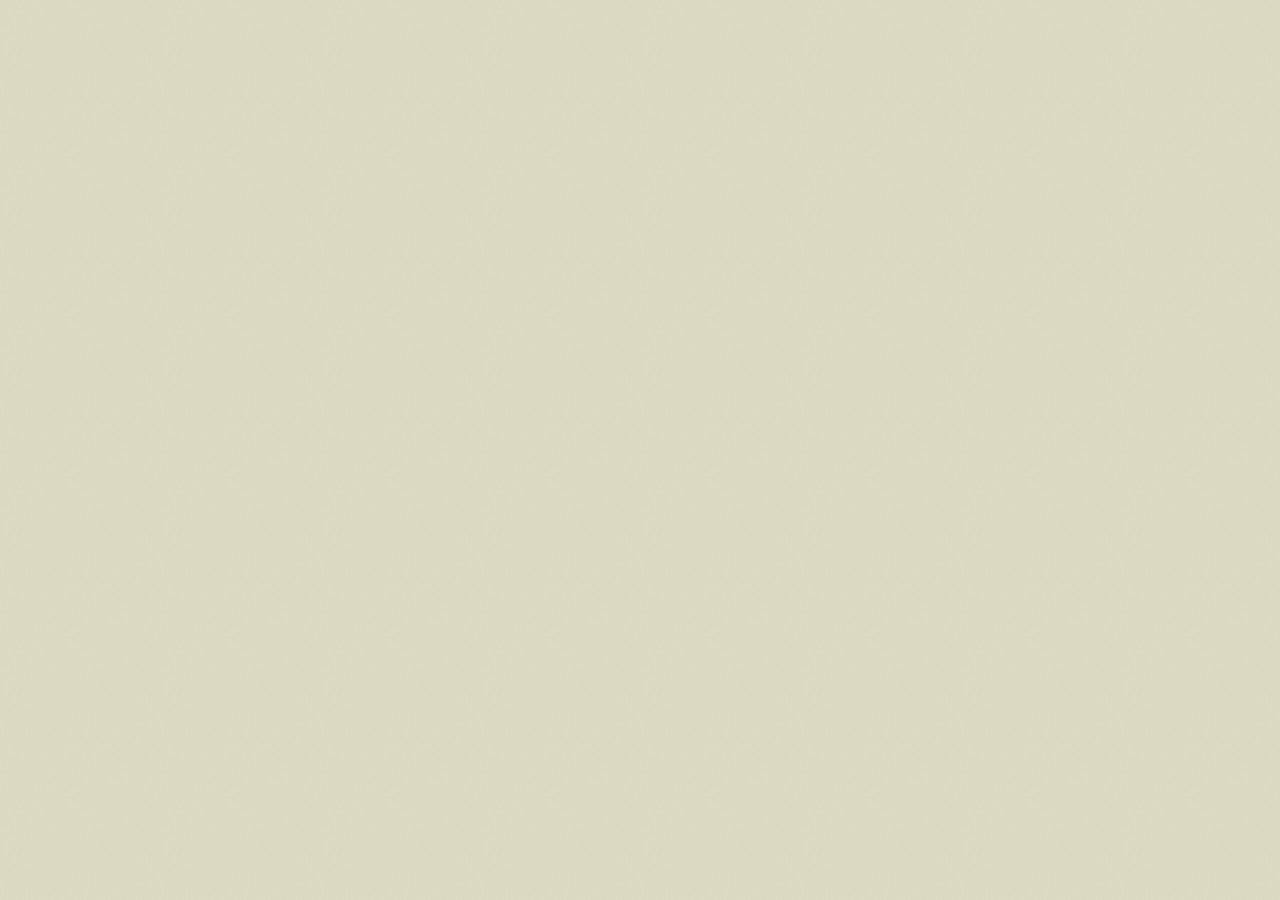
==== docs/index.html @ 81466b73 "Add interactive climate docs and visuals Add a complete docs site for an interactive “Degrees of Con" ====
<!DOCTYPE html>
<html lang="en">
<head>
  <meta charset="UTF-8" />
  <meta name="viewport" content="width=device-width, initial-scale=1" />
  <title>Degrees of Consequence — A climate adventure</title>

  <link rel="preconnect" href="https://fonts.googleapis.com">
  <link rel="preconnect" href="https://fonts.gstatic.com" crossorigin>
  <link href="https://fonts.googleapis.com/css2?family=Instrument+Serif:ital@0;1&family=Hanken+Grotesk:wght@300;400;500;600;700&family=JetBrains+Mono:wght@400;500&display=swap" rel="stylesheet">

  <link rel="stylesheet" href="styles.css" />

  <script src="https://unpkg.com/react@18.3.1/umd/react.development.js" integrity="sha384-hD6/rw4ppMLGNu3tX5cjIb+uRZ7UkRJ6BPkLpg4hAu/6onKUg4lLsHAs9EBPT82L" crossorigin="anonymous"></script>
  <script src="https://unpkg.com/react-dom@18.3.1/umd/react-dom.development.js" integrity="sha384-u6aeetuaXnQ38mYT8rp6sbXaQe3NL9t+IBXmnYxwkUI2Hw4bsp2Wvmx4yRQF1uAm" crossorigin="anonymous"></script>
  <script src="https://unpkg.com/@babel/standalone@7.29.0/babel.min.js" integrity="sha384-m08KidiNqLdpJqLq95G/LEi8Qvjl/xUYll3QILypMoQ65QorJ9Lvtp2RXYGBFj1y" crossorigin="anonymous"></script>
  <script src="https://cdn.jsdelivr.net/npm/d3@7.9.0/dist/d3.min.js"></script>
  <script src="https://cdn.jsdelivr.net/npm/topojson-client@3.1.0/dist/topojson-client.min.js"></script>
</head>
<body>
  <div id="root"></div>
  <script type="text/babel" src="bundle.jsx"></script>
</body>
</html>
---- docs/styles.css ----
/* === Degrees of Consequence — stylesheet === */

@font-face {
  font-family: 'Cooper Md BT';
  src: url('fonts/CooperMdBT.ttf') format('truetype');
  font-weight: 400 700;
  font-style: normal;
  font-display: swap;
}

:root {
  --bg: #DDDBC4;          /* warm tan */
  --bg-2: #D4D2BB;        /* slightly darker tan */
  --ink: #2A3324;         /* deep forest */
  --ink-soft: #3F4A37;
  --cream: #ECE6CE;       /* warm cream */
  --sage: #82A78A;        /* light sage green */
  --forest: #4E7558;      /* mid forest green */
  --forest-deep: #2E4A35;
  --rust: #B4633A;        /* warm rust accent for warning */
  --shadow: 0 1px 0 rgba(42,51,36,0.08), 0 12px 32px -16px rgba(42,51,36,0.25);

  --serif: 'Cooper Md BT', 'Instrument Serif', 'Rasputin', Georgia, serif;
  --sans:  'Hanken Grotesk', 'Aileron', system-ui, sans-serif;
  --mono:  'JetBrains Mono', ui-monospace, monospace;
}

*, *::before, *::after { box-sizing: border-box; }

html, body {
  margin: 0;
  padding: 0;
  background: var(--bg);
  color: var(--ink);
  font-family: var(--sans);
  font-size: 17px;
  line-height: 1.55;
  -webkit-font-smoothing: antialiased;
  text-rendering: optimizeLegibility;
}

/* Subtle paper grain — barely there */
body::before {
  content: '';
  position: fixed;
  inset: 0;
  pointer-events: none;
  z-index: 100;
  opacity: 0.35;
  mix-blend-mode: multiply;
  background-image: url("data:image/svg+xml;utf8,<svg xmlns='http://www.w3.org/2000/svg' width='160' height='160'><filter id='n'><feTurbulence type='fractalNoise' baseFrequency='1.2' numOctaves='2' stitchTiles='stitch'/><feColorMatrix values='0 0 0 0 0.17 0 0 0 0 0.2 0 0 0 0 0.14 0 0 0 0.07 0'/></filter><rect width='100%' height='100%' filter='url(%23n)'/></svg>");
}

h1, h2, h3 {
  font-family: var(--serif);
  font-weight: 400;
  letter-spacing: -0.01em;
  color: var(--ink);
  margin: 0;
  line-height: 1.02;
  text-wrap: balance;
}

p { margin: 0 0 1em; text-wrap: pretty; }

a { color: var(--forest-deep); }

.mono {
  font-family: var(--mono);
  font-size: 0.78em;
  letter-spacing: 0.02em;
  text-transform: uppercase;
}

.eyebrow {
  font-family: var(--mono);
  font-size: 12px;
  letter-spacing: 0.18em;
  text-transform: uppercase;
  color: var(--forest-deep);
  display: inline-flex;
  align-items: center;
  gap: 10px;
}
.eyebrow::before {
  content: '';
  width: 28px; height: 1px;
  background: currentColor;
  display: inline-block;
}

/* === Top chrome === */
.topbar {
  position: fixed;
  top: 0; left: 0; right: 0;
  z-index: 50;
  display: flex;
  align-items: center;
  justify-content: space-between;
  padding: 18px 28px;
  font-family: var(--mono);
  font-size: 11px;
  letter-spacing: 0.16em;
  text-transform: uppercase;
  color: var(--ink-soft);
  pointer-events: none;
}
.topbar > * { pointer-events: auto; }
.topbar .brand { display: flex; align-items: center; gap: 10px; white-space: nowrap; }
.topbar .brand::before {
  content: '';
  width: 10px; height: 10px;
  border-radius: 50%;
  background: var(--forest);
  box-shadow: 0 0 0 3px var(--bg), 0 0 0 4px var(--forest);
}
.topbar .progress {
  flex: 0 0 200px;
  height: 1px;
  background: rgba(42,51,36,0.15);
  position: relative;
  margin: 0 18px;
}
.topbar .right { display: flex; align-items: center; gap: 0; }
.topbar .progress > i {
  position: absolute; left: 0; top: -1px; bottom: -1px;
  background: var(--ink);
  width: 0%;
  transition: width 200ms ease-out;
}
.topbar .chapter {
  white-space: nowrap;
}
.topbar-writeup {
  font-family: var(--mono);
  font-size: 10px;
  letter-spacing: 0.16em;
  text-transform: uppercase;
  color: var(--ink-soft);
  text-decoration: none;
  border: 1px solid rgba(42,51,36,0.25);
  border-radius: 4px;
  padding: 5px 10px;
  transition: color 160ms ease, border-color 160ms ease;
  white-space: nowrap;
}
.topbar-writeup:hover {
  color: var(--ink);
  border-color: rgba(42,51,36,0.6);
}

/* === Section scaffolding === */
section {
  position: relative;
  padding: 12vh 6vw;
  max-width: 100%;
}
.wrap {
  max-width: 1180px;
  margin: 0 auto;
}
.wrap--narrow {
  max-width: 720px;
  margin: 0 auto;
}

/* === Hero === */
.hero {
  height: 100vh;
  display: grid;
  grid-template-columns: 1.1fr 0.9fr;
  gap: 60px;
  padding: 0 6vw;
  align-items: center;
  position: relative;
  overflow: hidden;
  box-sizing: border-box;
}
.hero .left {
  padding-top: 14vh;
}
.hero h1 {
  font-size: clamp(56px, 7.6vw, 124px);
  line-height: 0.96;
  letter-spacing: -0.02em;
  margin-bottom: 36px;
}
.hero h1 .acc { color: var(--forest); display: inline-block; }
.hero .lede {
  font-size: 20px;
  line-height: 1.5;
  max-width: 480px;
  color: var(--ink-soft);
  margin-bottom: 40px;
}
.hero .meta {
  display: flex;
  gap: 40px;
  flex-wrap: wrap;
  font-family: var(--mono);
  font-size: 11px;
  letter-spacing: 0.16em;
  text-transform: uppercase;
  color: var(--ink-soft);
}
.hero .meta div span {
  display: block;
  color: var(--ink);
  margin-top: 6px;
  letter-spacing: 0.04em;
}
.hero .right {
  position: relative;
  height: 100vh;
  display: flex;
  align-items: center;
  justify-content: center;
}

.scroll-hint {
  position: absolute;
  left: 6vw; bottom: 32px;
  font-family: var(--mono);
  font-size: 11px;
  letter-spacing: 0.18em;
  text-transform: uppercase;
  color: var(--ink-soft);
  display: flex;
  align-items: center;
  gap: 14px;
}
.scroll-hint .bar {
  width: 1px; height: 38px;
  background: linear-gradient(to bottom, var(--ink) 0%, var(--ink) 50%, transparent 50%);
  background-size: 1px 8px;
  animation: scroll-bar 1.6s ease-in-out infinite;
}
@keyframes scroll-bar {
  0%   { background-position: 0 -16px; opacity: 0; }
  20%  { opacity: 1; }
  100% { background-position: 0 38px; opacity: 0; }
}

/* Hand-drawn arrow accents */
.deco-arrow {
  position: absolute;
  pointer-events: none;
  color: var(--ink);
}

/* === Halftone globe === */
.halftone-globe {
  width: 100%;
  max-width: 560px;
  aspect-ratio: 1;
  position: relative;
}
.halftone-globe svg { width: 100%; height: 100%; display: block; }

/* === Narrative blocks === */
.intro-block {
  padding: 16vh 6vw 12vh;
}
.intro-block h2 {
  font-size: clamp(40px, 5.4vw, 78px);
  margin-bottom: 32px;
  max-width: 18ch;
}
.intro-block .lede {
  font-size: 22px;
  line-height: 1.5;
  max-width: 56ch;
  color: var(--ink-soft);
}

.two-col {
  display: grid;
  grid-template-columns: 1fr 1fr;
  gap: 80px;
  align-items: start;
}
.two-col p { font-size: 17px; line-height: 1.65; color: var(--ink-soft); }
.two-col p strong { color: var(--ink); font-weight: 600; }

/* === SSP scenario chips === */
.scenarios {
  display: grid;
  grid-template-columns: repeat(3, 1fr);
  gap: 18px;
  margin-top: 64px;
}
.scenario {
  background: var(--cream);
  border: 1px solid rgba(42,51,36,0.12);
  border-radius: 14px;
  padding: 22px 22px 24px;
  position: relative;
}
.scenario.low    { --hue: var(--sage); }
.scenario.mid    { --hue: #C49B5E; }
.scenario.high   { --hue: var(--rust); }
.scenario::before {
  content: '';
  position: absolute;
  top: 22px; right: 22px;
  width: 12px; height: 12px;
  border-radius: 50%;
  background: var(--hue);
  box-shadow: 0 0 0 3px rgba(0,0,0,0.04);
}
.scenario .code {
  font-family: var(--mono);
  font-size: 11px;
  letter-spacing: 0.18em;
  text-transform: uppercase;
  color: var(--ink-soft);
}
.scenario h3 {
  font-size: 30px;
  margin: 8px 0 12px;
}
.scenario p {
  font-size: 14px;
  color: var(--ink-soft);
  line-height: 1.55;
  margin: 0;
}
.scenario .delta {
  margin-top: 16px;
  font-family: var(--mono);
  font-size: 12px;
  letter-spacing: 0.06em;
  color: var(--ink);
  display: flex;
  align-items: baseline;
  gap: 6px;
}
.scenario .delta b { font-size: 22px; font-weight: 600; }

/* === Choice / knob section === */
.choice {
  padding: 16vh 6vw 16vh;
  background: var(--bg-2);
  position: relative;
}
.choice .header {
  display: flex;
  justify-content: space-between;
  align-items: end;
  margin-bottom: 56px;
  flex-wrap: wrap;
  gap: 24px;
}
.choice h2 {
  font-size: clamp(48px, 6vw, 92px);
  max-width: 14ch;
}

.persona-row {
  display: grid;
  grid-template-columns: repeat(4, 1fr);
  gap: 14px;
  margin-bottom: 64px;
}
.persona {
  background: var(--cream);
  border: 1px solid rgba(42,51,36,0.14);
  border-radius: 14px;
  padding: 18px 18px 20px;
  cursor: pointer;
  transition: transform 160ms ease, border-color 160ms ease, background 160ms ease;
  text-align: left;
  font: inherit;
  color: inherit;
  display: flex;
  flex-direction: column;
  gap: 8px;
  position: relative;
}
.persona:hover { transform: translateY(-2px); border-color: var(--forest); }
.persona[aria-pressed="true"] {
  background: var(--ink);
  color: var(--cream);
  border-color: var(--ink);
}
.persona[aria-pressed="true"] .persona-label { color: var(--sage); }
.persona-icon {
  width: 36px; height: 36px;
  display: flex; align-items: center; justify-content: center;
  color: currentColor;
}
.persona-name {
  font-family: var(--serif);
  font-size: 22px;
  line-height: 1;
}
.persona-label {
  font-family: var(--mono);
  font-size: 10px;
  letter-spacing: 0.14em;
  text-transform: uppercase;
  color: var(--ink-soft);
}
.persona-tag {
  margin-top: 4px;
  font-size: 13px;
  line-height: 1.4;
  opacity: 0.8;
}

.knob-grid {
  display: grid;
  grid-template-columns: 1.1fr 0.9fr;
  gap: 56px;
  align-items: stretch;
}
.knobs {
  display: grid;
  grid-template-columns: repeat(3, 1fr);
  gap: 28px 18px;
}
.knob {
  display: flex;
  flex-direction: column;
  align-items: center;
  gap: 10px;
  user-select: none;
}
.knob-dial {
  width: 130px; height: 130px;
  position: relative;
  cursor: ns-resize;
  touch-action: none;
}
.knob-dial svg { width: 100%; height: 100%; display: block; }
.knob-label {
  font-family: var(--mono);
  font-size: 10px;
  letter-spacing: 0.14em;
  text-transform: uppercase;
  color: var(--ink-soft);
  text-align: center;
  max-width: 14ch;
}
.knob-value {
  font-family: var(--mono);
  font-size: 11px;
  color: var(--ink);
  letter-spacing: 0.06em;
}

.reveal-panel {
  background: var(--ink);
  color: var(--cream);
  border-radius: 18px;
  padding: 32px;
  display: flex;
  flex-direction: column;
  justify-content: space-between;
  gap: 20px;
  min-height: 460px;
  position: relative;
  overflow: hidden;
}
.reveal-panel .eyebrow { color: var(--sage); }
.reveal-panel .eyebrow::before { background: var(--sage); }
.reveal-panel h3 {
  font-size: 44px;
  color: var(--cream);
  line-height: 0.98;
  margin-top: 8px;
}
.reveal-panel .code {
  font-family: var(--mono);
  font-size: 11px;
  letter-spacing: 0.16em;
  color: var(--sage);
  text-transform: uppercase;
}
.reveal-panel .big {
  font-family: var(--serif);
  font-size: 96px;
  line-height: 1;
  color: var(--cream);
}
.reveal-panel .big .unit { font-size: 32px; vertical-align: top; margin-left: 4px; color: var(--sage); }
.reveal-panel .footnote {
  font-size: 13px;
  line-height: 1.5;
  color: rgba(236,230,206,0.7);
  max-width: 38ch;
}
.reveal-panel .submit {
  margin-top: 8px;
  background: var(--sage);
  color: var(--ink);
  border: none;
  border-radius: 999px;
  padding: 16px 28px;
  font-family: var(--mono);
  font-size: 12px;
  letter-spacing: 0.18em;
  text-transform: uppercase;
  cursor: pointer;
  align-self: flex-start;
  display: inline-flex;
  align-items: center;
  gap: 12px;
  transition: background 160ms ease, transform 160ms ease;
}
.reveal-panel .submit:hover { background: var(--cream); transform: translateX(2px); }
.reveal-panel .submit svg { width: 16px; height: 16px; }

/* Decorative halftone in reveal panel */
.reveal-panel .dots-bg {
  position: absolute;
  bottom: -80px; right: -80px;
  width: 320px; height: 320px;
  opacity: 0.18;
  pointer-events: none;
}

/* === Timeline / sticky scroll === */
.timeline-wrap {
  background: var(--ink);
  color: var(--cream);
  position: relative;
}
.timeline-wrap .scroller {
  position: relative;
  padding: 0;
}
.timeline-sticky {
  position: sticky;
  top: 0;
  height: 100vh;
  display: grid;
  grid-template-columns: 1fr 1.3fr;
  align-items: stretch;
}
.timeline-narrative-col {
  padding: 0 4vw;
  position: relative;
}
.timeline-narrative-col .pin {
  position: sticky;
  top: 0;
  height: 100vh;
  display: flex;
  flex-direction: column;
  justify-content: center;
  padding: 80px 0;
}
.timeline-narrative-col .year-readout {
  font-family: var(--serif);
  font-size: 140px;
  line-height: 1;
  color: var(--sage);
  letter-spacing: -0.02em;
}
.timeline-narrative-col .year-label {
  font-family: var(--mono);
  font-size: 11px;
  letter-spacing: 0.18em;
  text-transform: uppercase;
  color: rgba(236,230,206,0.6);
  margin-bottom: 12px;
}
.timeline-narrative-col h3 {
  color: var(--cream);
  font-size: 36px;
  margin: 20px 0 16px;
  max-width: 16ch;
}
.timeline-narrative-col p {
  color: rgba(236,230,206,0.75);
  font-size: 16px;
  line-height: 1.55;
  max-width: 38ch;
}

.timeline-chart-col {
  padding: 80px 4vw 80px 0;
  display: flex;
  flex-direction: column;
  justify-content: center;
}

.metric-tabs {
  display: flex;
  gap: 8px;
  font-family: var(--mono);
  font-size: 10px;
  letter-spacing: 0.14em;
  text-transform: uppercase;
  margin-bottom: 24px;
}
.metric-tabs .tab {
  padding: 8px 14px;
  border-radius: 999px;
  border: 1px solid rgba(236,230,206,0.18);
  color: rgba(236,230,206,0.65);
  cursor: pointer;
  background: transparent;
  transition: all 160ms ease;
}
.metric-tabs .tab.active {
  background: var(--cream);
  color: var(--ink);
  border-color: var(--cream);
}

.chart {
  background: rgba(236,230,206,0.04);
  border: 1px solid rgba(236,230,206,0.12);
  border-radius: 14px;
  padding: 24px 22px;
  position: relative;
}
.chart svg { display: block; width: 100%; height: auto; }
.chart .legend {
  display: flex;
  gap: 18px;
  margin-top: 14px;
  font-family: var(--mono);
  font-size: 10px;
  letter-spacing: 0.12em;
  text-transform: uppercase;
  color: rgba(236,230,206,0.65);
  flex-wrap: wrap;
}
.chart .legend .item { display: flex; align-items: center; gap: 8px; }
.chart .legend .dot {
  width: 10px; height: 10px;
  border-radius: 50%;
  display: inline-block;
}

.chart .title {
  font-family: var(--mono);
  font-size: 11px;
  letter-spacing: 0.14em;
  text-transform: uppercase;
  color: rgba(236,230,206,0.6);
  margin-bottom: 4px;
}
.chart .big-val {
  font-family: var(--serif);
  font-size: 48px;
  line-height: 1;
  color: var(--cream);
  margin-bottom: 18px;
}
.chart .big-val .unit { font-size: 18px; color: var(--sage); margin-left: 6px; }

.scroll-frames {
  /* The frames that drive the scroll progression */
}
.frame {
  min-height: 100vh;
}

/* === Comparison === */
.compare {
  padding: 18vh 6vw;
}
.compare h2 {
  font-size: clamp(48px, 6vw, 92px);
  margin-bottom: 16px;
}
.compare .sub {
  font-size: 18px;
  color: var(--ink-soft);
  max-width: 60ch;
  margin-bottom: 64px;
}
.compare-grid {
  display: grid;
  grid-template-columns: repeat(3, 1fr);
  gap: 18px;
}
.compare-card {
  background: var(--cream);
  border: 1px solid rgba(42,51,36,0.14);
  border-radius: 18px;
  padding: 28px 26px 28px;
  position: relative;
  overflow: hidden;
  display: flex;
  flex-direction: column;
}
.compare-card.your {
  background: var(--ink);
  color: var(--cream);
}
.compare-card.your .row .lbl,
.compare-card.your .head .code {
  color: rgba(236,230,206,0.65);
}
.compare-card.your h3 { color: var(--cream); }
.compare-card .head {
  display: flex;
  justify-content: space-between;
  align-items: center;
  margin-bottom: 22px;
}
.compare-card .swatch {
  width: 12px; height: 12px;
  border-radius: 50%;
}
.compare-card .code {
  font-family: var(--mono);
  font-size: 11px;
  letter-spacing: 0.18em;
  text-transform: uppercase;
  color: var(--ink-soft);
}
.compare-card h3 {
  font-size: 30px;
  margin: 0 0 6px;
  line-height: 1;
}
.compare-card .tag {
  font-family: var(--mono);
  font-size: 11px;
  letter-spacing: 0.12em;
  color: var(--forest-deep);
  margin-bottom: 20px;
}
.compare-card.your .tag { color: var(--sage); }
.compare-card .rows { display: flex; flex-direction: column; gap: 14px; margin-top: auto; padding-top: 20px; border-top: 1px solid currentColor; }
.compare-card .row { display: flex; justify-content: space-between; align-items: baseline; gap: 12px; }
.compare-card .row .lbl {
  font-family: var(--mono);
  font-size: 10px;
  letter-spacing: 0.14em;
  text-transform: uppercase;
  color: var(--ink-soft);
}
.compare-card .row .val {
  font-family: var(--serif);
  font-size: 26px;
  line-height: 1;
}
.compare-card .row .val .unit {
  font-size: 12px;
  font-family: var(--mono);
  margin-left: 3px;
  opacity: 0.7;
}
.compare-card .bar {
  height: 4px;
  border-radius: 2px;
  background: currentColor;
  opacity: 0.18;
  margin-bottom: 4px;
  position: relative;
  overflow: hidden;
}
.compare-card .bar i {
  position: absolute; inset: 0;
  background: currentColor;
  opacity: 1;
  transform-origin: left;
}

/* === Comparison v2 (elaborate dashboard) === */
.compare-v2 {
  padding: 18vh 6vw 8vh;
  background: var(--bg);
}
.compare-header {
  display: grid;
  grid-template-columns: 1fr 1fr;
  gap: 60px;
  align-items: end;
  margin-bottom: 56px;
}
.compare-header h2 {
  font-size: clamp(48px, 6vw, 88px);
  max-width: 16ch;
  margin-bottom: 20px;
}
.compare-header .sub {
  font-size: 18px;
  color: var(--ink-soft);
  max-width: 52ch;
}
.compare-header .sub strong { color: var(--ink); }

.pathway-tabs {
  display: flex;
  flex-direction: column;
  gap: 12px;
  align-items: stretch;
}
.pathway-tab-group {
  display: grid;
  grid-template-columns: 1fr 1fr;
  gap: 10px;
}
.pathway-tab {
  display: flex;
  align-items: center;
  gap: 12px;
  background: var(--cream);
  border: 1px solid rgba(42,51,36,0.14);
  border-radius: 14px;
  padding: 14px 16px;
  font: inherit;
  color: inherit;
  cursor: pointer;
  text-align: left;
  transition: all 160ms ease;
}
.pathway-tab.user { background: var(--ink); color: var(--cream); border-color: var(--ink); cursor: default; }
.pathway-tab.user .t-code { color: var(--sage); }
.pathway-tab:hover:not(.user) { transform: translateY(-2px); border-color: var(--forest); }
.pathway-tab.active {
  background: var(--ink);
  color: var(--cream);
  border-color: var(--ink);
}
.pathway-tab.active .t-code { color: var(--sage); }
.pathway-tab .t-swatch {
  width: 16px; height: 16px;
  border-radius: 50%;
  flex-shrink: 0;
}
.pathway-tab .t-name {
  font-family: var(--serif);
  font-size: 16px;
  line-height: 1;
}
.pathway-tab .t-code {
  font-family: var(--mono);
  font-size: 9px;
  letter-spacing: 0.18em;
  text-transform: uppercase;
  color: var(--ink-soft);
  margin-top: 4px;
}
.t-versus {
  font-family: var(--mono);
  font-size: 10px;
  letter-spacing: 0.3em;
  color: var(--ink-soft);
  text-align: center;
}

.dashboard {
  background: var(--cream);
  border: 1px solid rgba(42,51,36,0.14);
  border-radius: 22px;
  padding: 36px;
  display: flex;
  flex-direction: column;
  gap: 24px;
  position: relative;
}

.dash-line {
  background: var(--bg-2);
  border: 1px solid rgba(42,51,36,0.1);
  border-radius: 14px;
  padding: 22px 24px 14px;
  position: relative;
}
.year-pill {
  position: absolute;
  top: 18px; left: 22px;
  background: var(--ink);
  color: var(--cream);
  font-family: var(--mono);
  font-size: 11px;
  letter-spacing: 0.18em;
  padding: 8px 14px;
  border-radius: 8px;
  z-index: 2;
}

.dash-grid {
  display: grid;
  grid-template-columns: 2fr 1fr;
  gap: 16px;
}

.dash-card {
  background: var(--bg-2);
  border: 1px solid rgba(42,51,36,0.1);
  border-radius: 14px;
  padding: 22px 22px 24px;
}
.card-title {
  font-family: var(--mono);
  font-size: 10px;
  letter-spacing: 0.18em;
  text-transform: uppercase;
  color: var(--ink-soft);
  margin-bottom: 18px;
  display: flex;
  align-items: center;
  gap: 10px;
}
.card-title::before {
  content: '';
  width: 6px; height: 6px;
  border-radius: 50%;
  background: var(--forest);
}

/* Impact tiles */
.impact-grid {
  display: grid;
  grid-template-columns: repeat(3, 1fr);
  gap: 10px;
}
.impact-tile {
  background: var(--cream);
  border: 1px solid rgba(42,51,36,0.12);
  border-radius: 10px;
  padding: 12px 12px 12px;
  display: flex;
  flex-direction: column;
  gap: 10px;
  min-height: 96px;
  position: relative;
  overflow: hidden;
}
.impact-tile.lv-2 { background: #E8DBC2; }
.impact-tile.lv-3 { background: #D9B996; color: var(--ink); border-color: rgba(180,99,58,0.4); }
.impact-tile.lv-4 { background: var(--ink); color: var(--cream); border-color: var(--ink); }
.impact-tile.lv-4 .impact-state { color: var(--rust); }
.impact-icon {
  width: 28px; height: 28px;
  display: flex; align-items: center; justify-content: center;
}
.impact-text { flex: 1; }
.impact-label {
  font-family: var(--serif);
  font-size: 16px;
  line-height: 1;
  margin-bottom: 4px;
}
.impact-state {
  font-family: var(--mono);
  font-size: 9px;
  letter-spacing: 0.16em;
  text-transform: uppercase;
  opacity: 0.8;
}
.impact-bars {
  display: flex;
  gap: 3px;
  margin-top: auto;
}
.impact-bars span {
  width: 16px; height: 4px;
  background: rgba(42,51,36,0.12);
  border-radius: 1px;
}
.impact-bars span.on { background: currentColor; opacity: 0.9; }

/* Energy donut */
.dash-energy { display: flex; flex-direction: column; }
.donut-wrap {
  display: flex;
  justify-content: center;
  align-items: center;
  margin-bottom: 14px;
}
.donut-legend {
  display: flex;
  flex-direction: column;
  gap: 6px;
}
.leg-row {
  display: grid;
  grid-template-columns: 14px 1fr auto;
  align-items: center;
  gap: 10px;
  font-family: var(--mono);
  font-size: 10px;
  letter-spacing: 0.12em;
  text-transform: uppercase;
  color: var(--ink-soft);
}
.leg-dot {
  width: 10px; height: 10px;
  border-radius: 50%;
}
.leg-pct { color: var(--ink); font-weight: 500; }

/* Hero stat */
.dash-hero {
  background: var(--ink);
  color: var(--cream);
  border-radius: 14px;
  padding: 24px 28px;
  display: grid;
  grid-template-columns: 1fr 1.3fr;
  gap: 32px;
  align-items: center;
}
.dash-hero .card-title { color: rgba(236,230,206,0.7); }
.dash-hero .card-title::before { background: var(--sage); }
.hero-stat {
  display: flex;
  align-items: baseline;
  gap: 12px;
  margin-bottom: 6px;
}
.hero-num {
  font-family: var(--serif);
  font-size: 84px;
  line-height: 1;
  letter-spacing: -0.02em;
}
.hero-unit {
  font-family: var(--mono);
  font-size: 11px;
  letter-spacing: 0.14em;
  text-transform: uppercase;
  color: rgba(236,230,206,0.6);
  max-width: 18ch;
  line-height: 1.4;
}
.delta-vs {
  font-family: var(--mono);
  font-size: 11px;
  letter-spacing: 0.14em;
  color: var(--sage);
}
.refugee-bar {
  display: grid;
  grid-template-columns: repeat(40, 1fr);
  gap: 3px;
}
.refugee-bar span {
  height: 26px;
  background: rgba(236,230,206,0.1);
  border-radius: 2px;
}

/* Stats row */
.dash-stats {
  display: grid;
  grid-template-columns: repeat(6, 1fr);
  gap: 12px;
  background: var(--bg-2);
  border: 1px solid rgba(42,51,36,0.1);
  border-radius: 14px;
  padding: 18px 20px;
  align-items: center;
}
.stat-pill {
  display: flex;
  align-items: center;
  gap: 10px;
  padding: 6px 4px;
  position: relative;
}
.stat-icon {
  width: 28px; height: 28px;
  border-radius: 7px;
  background: var(--ink);
  color: var(--cream);
  display: flex; align-items: center; justify-content: center;
  flex-shrink: 0;
}
.stat-label {
  font-family: var(--mono);
  font-size: 9px;
  letter-spacing: 0.14em;
  text-transform: uppercase;
  color: var(--ink-soft);
  margin-bottom: 2px;
}
.stat-value {
  font-family: var(--serif);
  font-size: 22px;
  line-height: 1;
  color: var(--ink);
}
.stat-unit {
  font-family: var(--mono);
  font-size: 10px;
  letter-spacing: 0.04em;
  color: var(--ink-soft);
  margin-left: 3px;
}
.stat-delta {
  position: absolute;
  top: 4px; right: 4px;
  font-family: var(--mono);
  font-size: 9px;
  letter-spacing: 0.04em;
  color: var(--ink-soft);
}
.stat-delta.pos { color: var(--rust); }
.stat-delta.neg { color: var(--forest); }
.stats-divider {
  width: 1px; height: 38px;
  background: rgba(42,51,36,0.14);
  justify-self: center;
}

/* Status blocks */
.dash-status .card-title { margin-bottom: 22px; }
.status-blocks { display: flex; flex-direction: column; gap: 14px; }
.status-row {
  display: grid;
  grid-template-columns: 130px 1fr 36px;
  align-items: center;
  gap: 18px;
}
.status-label {
  font-family: var(--serif);
  font-size: 18px;
  line-height: 1;
}
.status-grid {
  display: grid;
  grid-template-columns: repeat(20, 1fr);
  gap: 4px;
}
.status-grid span {
  height: 18px;
  background: var(--cream);
  border: 1px solid rgba(42,51,36,0.14);
  border-radius: 3px;
}
.status-count {
  font-family: var(--mono);
  font-size: 11px;
  letter-spacing: 0.1em;
  color: var(--ink);
  text-align: right;
}
.status-quote {
  margin-top: 22px;
  padding-top: 22px;
  border-top: 1px solid rgba(42,51,36,0.12);
  font-family: var(--serif);
  font-size: 20px;
  line-height: 1.35;
  color: var(--ink);
  max-width: 80ch;
}

@media (max-width: 1100px) {
  .compare-header { grid-template-columns: 1fr; gap: 32px; }
  .dash-grid { grid-template-columns: 1fr; }
  .dash-hero { grid-template-columns: 1fr; }
  .dash-stats { grid-template-columns: repeat(3, 1fr); }
  .stats-divider { display: none; }
}

/* === Comparison v3 — clear story layout === */
.compare-v3 {
  padding: 14vh 6vw 8vh;
  background: var(--bg);
}
.cv-header {
  margin-bottom: 96px;
  max-width: 980px;
}
.cv-header h2 {
  font-size: clamp(48px, 6vw, 92px);
  margin-bottom: 22px;
  max-width: 14ch;
}
.cv-header .sub {
  font-size: 20px;
  color: var(--ink-soft);
  max-width: 60ch;
  margin-bottom: 36px;
}
.cv-header .sub strong { color: var(--ink); }

.cv-tabs {
  display: grid;
  grid-template-columns: repeat(3, 1fr);
  gap: 10px;
  max-width: 780px;
}
.cv-tab {
  display: flex;
  align-items: center;
  gap: 12px;
  background: var(--cream);
  border: 1px solid rgba(42,51,36,0.14);
  border-radius: 12px;
  padding: 14px 16px;
  font: inherit;
  color: inherit;
  cursor: pointer;
  text-align: left;
  transition: all 160ms ease;
}
.cv-tab:hover { transform: translateY(-1px); border-color: var(--forest); }
.cv-tab-swatch {
  width: 14px; height: 14px;
  border-radius: 50%;
  flex-shrink: 0;
}
.cv-tab-text { display: flex; flex-direction: column; gap: 3px; }
.cv-tab-name {
  font-family: var(--serif);
  font-size: 16px;
  line-height: 1;
}
.cv-tab-code {
  font-family: var(--mono);
  font-size: 9px;
  letter-spacing: 0.16em;
  text-transform: uppercase;
  color: var(--ink-soft);
}
.cv-tab.active .cv-tab-code { color: var(--sage); }

/* Story acts */
.cv-act {
  margin-bottom: 96px;
  position: relative;
}
.cv-act-num {
  font-family: var(--mono);
  font-size: 10px;
  letter-spacing: 0.3em;
  color: var(--ink-soft);
  margin-bottom: 8px;
}
.cv-act-title {
  font-family: var(--serif);
  font-size: 30px;
  line-height: 1.1;
  color: var(--ink);
  margin-bottom: 36px;
}
.cv-act-head-row {
  display: flex;
  justify-content: space-between;
  align-items: end;
  margin-bottom: 36px;
  gap: 24px;
  flex-wrap: wrap;
}
.cv-act-head-row .cv-act-title { margin-bottom: 0; }
.cv-source-tag {
  font-family: var(--mono);
  font-size: 10px;
  letter-spacing: 0.16em;
  text-transform: uppercase;
  color: var(--ink-soft);
  padding: 8px 14px;
  border-radius: 999px;
  border: 1px solid rgba(42,51,36,0.14);
  background: var(--cream);
}

/* Headline */
.cv-headline {
  display: grid;
  grid-template-columns: 180px 1fr;
  gap: 32px;
  padding: 36px 40px;
  background: var(--cream);
  border: 1px solid rgba(42,51,36,0.12);
  border-radius: 18px;
  align-items: start;
}
.cv-hl-pre {
  font-family: var(--mono);
  font-size: 12px;
  letter-spacing: 0.16em;
  text-transform: uppercase;
  color: var(--ink-soft);
  line-height: 1.5;
}
.cv-hl-pre strong { color: var(--ink); }
.cv-hl-main {
  font-family: var(--serif);
  font-size: clamp(24px, 2.6vw, 38px);
  line-height: 1.2;
  color: var(--ink);
  text-wrap: balance;
}

/* ACT 2: CMIP6 climate metrics row */
.cv-metrics-row {
  display: grid;
  grid-template-columns: repeat(4, 1fr);
  gap: 14px;
}
.cv-metric {
  background: var(--cream);
  border: 1px solid rgba(42,51,36,0.12);
  border-radius: 14px;
  padding: 22px 22px 18px;
  display: flex;
  flex-direction: column;
  gap: 14px;
}
.cv-metric-head {
  display: flex;
  align-items: center;
  gap: 10px;
}
.cv-metric-icon {
  width: 28px; height: 28px;
  border-radius: 8px;
  background: var(--ink);
  color: var(--cream);
  display: flex; align-items: center; justify-content: center;
}
.cv-metric-label {
  font-family: var(--mono);
  font-size: 10px;
  letter-spacing: 0.16em;
  text-transform: uppercase;
  color: var(--ink-soft);
}
.cv-metric-value {
  font-family: var(--serif);
  font-size: 52px;
  line-height: 1;
  color: var(--ink);
  letter-spacing: -0.01em;
}
.cv-metric-unit {
  font-family: var(--mono);
  font-size: 14px;
  letter-spacing: 0.04em;
  color: var(--ink-soft);
  margin-left: 4px;
}
.cv-metric-range {
  font-family: var(--mono);
  font-size: 10px;
  letter-spacing: 0.08em;
  color: var(--ink-soft);
}
.cv-metric-spark { width: 100%; }
.cv-metric-delta {
  font-family: var(--mono);
  font-size: 11px;
  letter-spacing: 0.06em;
  color: var(--ink);
  padding-top: 12px;
  border-top: 1px dashed rgba(42,51,36,0.18);
}
.cv-metric-delta.self {
  color: var(--forest-deep);
  font-style: italic;
}

/* ACT 3: Human cost impacts row */
.cv-impacts-row {
  display: grid;
  grid-template-columns: repeat(4, 1fr);
  gap: 14px;
}
.cv-impact {
  background: var(--ink);
  color: var(--cream);
  border-radius: 14px;
  padding: 24px 22px 22px;
  display: flex;
  flex-direction: column;
  gap: 12px;
  min-height: 220px;
}
.cv-impact-icon {
  width: 32px; height: 32px;
  border-radius: 8px;
  background: rgba(236,230,206,0.1);
  color: var(--sage);
  display: flex; align-items: center; justify-content: center;
}
.cv-impact-label {
  font-family: var(--mono);
  font-size: 10px;
  letter-spacing: 0.18em;
  text-transform: uppercase;
  color: rgba(236,230,206,0.55);
}
.cv-impact-value {
  font-family: var(--serif);
  font-size: 56px;
  line-height: 1;
  color: var(--cream);
  letter-spacing: -0.02em;
  margin-top: auto;
}
.cv-impact-unit {
  font-family: var(--mono);
  font-size: 16px;
  letter-spacing: 0.04em;
  color: var(--sage);
  margin-left: 4px;
}
.cv-impact-sub {
  font-family: var(--mono);
  font-size: 10px;
  letter-spacing: 0.1em;
  color: rgba(236,230,206,0.6);
  line-height: 1.4;
  max-width: 20ch;
}
.cv-impact-bar {
  height: 4px;
  background: rgba(236,230,206,0.12);
  border-radius: 2px;
  overflow: hidden;
  margin-top: 6px;
}
.cv-impact-bar i {
  display: block;
  height: 100%;
  transition: width 320ms ease;
}

/* ACT 4: Quote */
.cv-act-quote {
  padding: 56px 56px 56px;
  background: var(--ink);
  color: var(--cream);
  border-radius: 18px;
}
.cv-act-quote .cv-act-num { color: rgba(236,230,206,0.55); }
.cv-act-quote .cv-act-title { color: var(--cream); }
.cv-quote {
  font-family: var(--serif);
  font-size: clamp(28px, 3vw, 44px);
  line-height: 1.25;
  color: var(--cream);
  max-width: 28ch;
  margin: 0;
  text-wrap: balance;
  position: relative;
}
.cv-quote-mark {
  font-size: 1.6em;
  line-height: 0;
  margin-right: 6px;
  vertical-align: -0.18em;
}

.cv-footer {
  margin-top: 24px;
  font-family: var(--mono);
  font-size: 10px;
  letter-spacing: 0.14em;
  text-transform: uppercase;
  color: var(--ink-soft);
  line-height: 1.6;
  border-top: 1px solid rgba(42,51,36,0.14);
  padding-top: 20px;
}

@media (max-width: 1100px) {
  .cv-tabs { grid-template-columns: 1fr; }
  .cv-headline { grid-template-columns: 1fr; gap: 16px; padding: 28px; }
  .cv-metrics-row, .cv-impacts-row { grid-template-columns: repeat(2, 1fr); }
}
@media (max-width: 640px) {
  .cv-metrics-row, .cv-impacts-row { grid-template-columns: 1fr; }
  .cv-act-quote { padding: 32px; }
}

/* === Timeline metric blocks === */
.timeline-intro {
  height: 100vh;
  box-sizing: border-box;
  display: flex;
  flex-direction: column;
  justify-content: center;
  padding: 0 6vw;
  background: var(--bg);
  text-align: left;
}
.timeline-intro h2 {
  font-size: clamp(48px, 6vw, 92px);
  max-width: 16ch;
  margin-bottom: 26px;
}
.timeline-intro .lede {
  font-size: 22px;
  line-height: 1.5;
  max-width: 56ch;
  color: var(--ink-soft);
}

.metric-block {
  position: relative;
  isolation: isolate;
}
.metric-block + .metric-block { border-top: 1px solid rgba(255,255,255,0.06); }
.metric-scroller { position: relative; }
.metric-sticky {
  position: sticky;
  top: 0;
  height: 100vh;
  box-sizing: border-box;
  overflow: hidden;
  display: flex;
  flex-direction: column;
  justify-content: space-between;
  padding: 52px 6vw 28px;
  gap: 14px;
}
.metric-row {
  display: grid;
  grid-template-columns: 1fr 1.05fr;
  gap: 48px;
  flex: 1;
  min-height: 0;
  align-items: center;
}
.metric-narrative { max-width: 480px; }
.metric-chapter {
  font-family: var(--mono);
  font-size: 11px;
  letter-spacing: 0.2em;
  text-transform: uppercase;
  margin-bottom: 16px;
}
.metric-year {
  font-family: var(--serif);
  font-size: clamp(56px, 7.5vw, 112px);
  line-height: 0.92;
  letter-spacing: -0.02em;
  margin-bottom: 10px;
}
.metric-block h3 {
  font-family: var(--serif);
  font-size: clamp(22px, 2.5vw, 36px);
  line-height: 1.1;
  margin-bottom: 10px;
  max-width: 18ch;
}
.metric-narrative p {
  font-size: 15px;
  line-height: 1.55;
  max-width: 44ch;
}
.metric-pathway-tag {
  margin-top: 14px;
  font-family: var(--mono);
  font-size: 11px;
  letter-spacing: 0.16em;
  text-transform: uppercase;
}
.metric-pathway-tag span {
  font-weight: 600;
}
.metric-row--globe {
  grid-template-columns: 0.9fr 0.75fr 0.85fr;
  gap: 36px;
}
.metric-globe {
  display: flex;
  align-items: center;
  justify-content: center;
  min-height: 0;
}
.metric-viz {
  display: flex;
  justify-content: center;
  align-items: center;
  max-width: 440px;
  width: 100%;
  justify-self: end;
  min-height: 0;
}
.metric-chart {
  border-top: 1px solid;
  padding-top: 14px;
  flex-shrink: 0;
  display: flex;
  flex-direction: column;
  gap: 6px;
}
.metric-chart-head {
  display: flex;
  justify-content: space-between;
  align-items: baseline;
  font-family: var(--mono);
  font-size: 10px;
  letter-spacing: 0.14em;
}
.metric-chart-val {
  font-family: var(--serif);
  font-size: 24px;
  letter-spacing: -0.01em;
}
.metric-frame { min-height: 100vh; }

@media (max-width: 900px) {
  .metric-sticky { padding: 40px 5vw 24px; gap: 12px; }
  .metric-row { grid-template-columns: 1fr; gap: 20px; }
  .metric-viz { justify-self: stretch; max-width: 100%; max-height: 36vh; overflow: hidden; }
}

/* hide legacy timeline styles */
.timeline-wrap, .timeline-sticky, .timeline-narrative-col, .timeline-chart-col { display: none; }

/* === Outro === */
.outro {
  height: 100vh;
  box-sizing: border-box;
  display: flex;
  flex-direction: column;
  justify-content: center;
  padding: 0 6vw;
  border-top: 1px solid rgba(42,51,36,0.15);
}
.outro .row {
  display: grid;
  grid-template-columns: 1.4fr 1fr;
  gap: 60px;
  align-items: end;
}
.outro h2 {
  font-size: clamp(36px, 4.4vw, 64px);
  max-width: 18ch;
}
.outro .credits {
  font-family: var(--mono);
  font-size: 11px;
  letter-spacing: 0.14em;
  text-transform: uppercase;
  color: var(--ink-soft);
  line-height: 1.8;
}
.outro .credits b { color: var(--ink); font-weight: 600; display: block; margin-top: 14px; }
.outro .restart {
  margin-top: 32px;
  background: var(--ink);
  color: var(--cream);
  border: none;
  border-radius: 999px;
  padding: 14px 24px;
  font-family: var(--mono);
  font-size: 11px;
  letter-spacing: 0.18em;
  text-transform: uppercase;
  cursor: pointer;
  display: inline-flex;
  align-items: center;
  gap: 10px;
}
.outro .footer-arrow {
  position: absolute; right: 6vw; top: 12vh;
  width: 80px; height: 80px;
  opacity: 0.7;
}

/* === Utility === */
.divider {
  height: 1px;
  background: rgba(42,51,36,0.12);
  margin: 80px auto;
  max-width: 1180px;
}

.callout {
  border-left: 3px solid var(--forest);
  padding: 6px 0 6px 20px;
  margin: 32px 0;
  font-family: var(--serif);
  font-size: 26px;
  line-height: 1.25;
  color: var(--ink);
  max-width: 26ch;
}

/* Annotations / sticky note style */
.note {
  font-family: var(--mono);
  font-size: 11px;
  letter-spacing: 0.06em;
  color: var(--ink-soft);
  display: inline-flex;
  align-items: center;
  gap: 8px;
}
.note::before {
  content: ''; width: 6px; height: 6px;
  background: var(--forest);
  border-radius: 50%;
}

/* Responsive — only basic floors so it doesn't blow up on smaller frames */
@media (max-width: 900px) {
  .hero { grid-template-columns: 1fr; padding-top: 100px; }
  .hero .right { height: auto; padding-bottom: 60px; }
  .two-col, .knob-grid, .compare-grid, .scenarios, .persona-row, .outro .row {
    grid-template-columns: 1fr;
    gap: 28px;
  }
  .timeline-sticky { grid-template-columns: 1fr; height: auto; position: relative; }
}
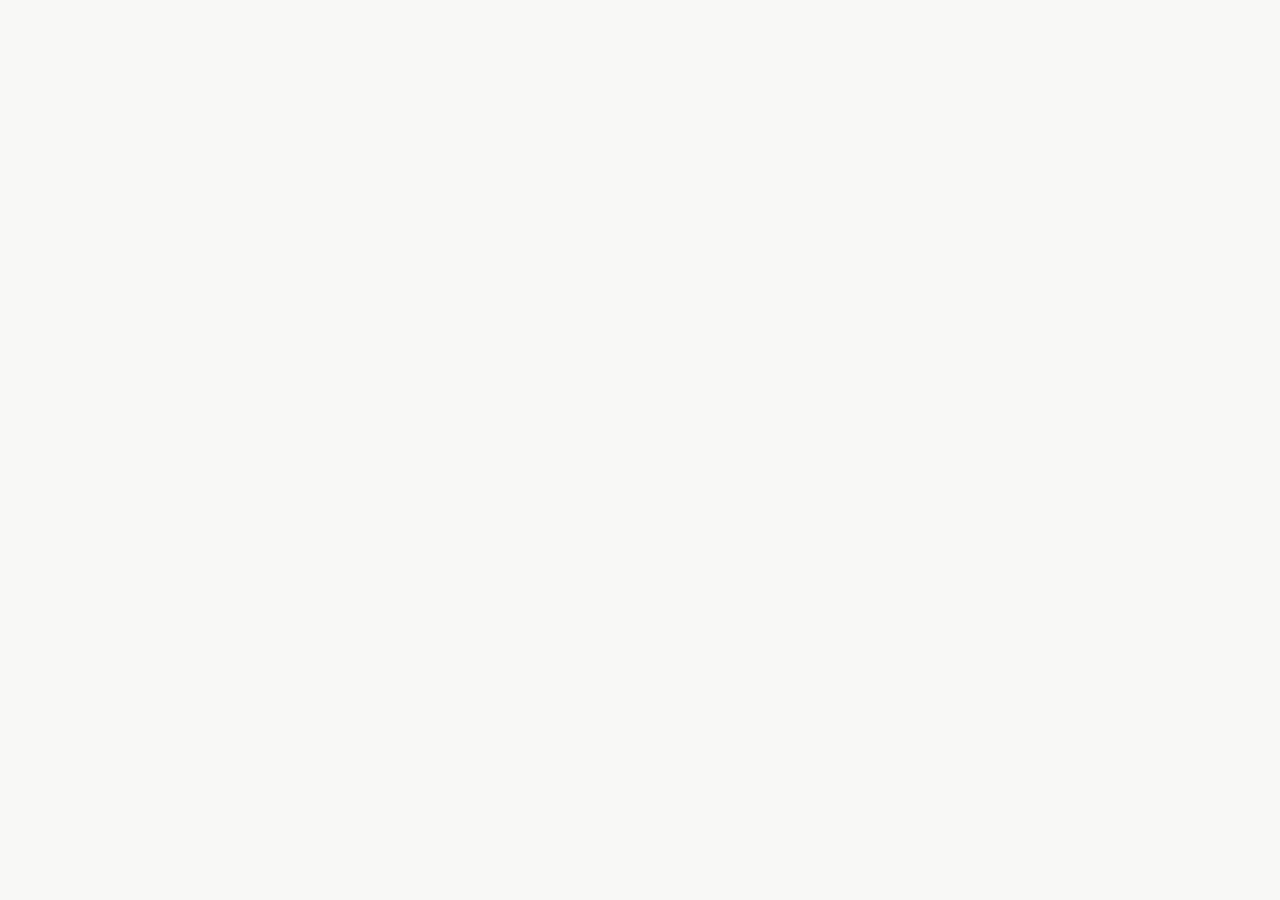
==== commit 67a2768f: "Add DegreesOfConsequence handoff HTML Add DegreesOfConsequence-Handoff.html — a standalone bootloade" ====
--- a/docs/index.html
+++ b/docs/index.html
@@ -7,7 +7,7 @@
 
   <link rel="preconnect" href="https://fonts.googleapis.com">
   <link rel="preconnect" href="https://fonts.gstatic.com" crossorigin>
-  <link href="https://fonts.googleapis.com/css2?family=Instrument+Serif:ital@0;1&family=Hanken+Grotesk:wght@300;400;500;600;700&family=JetBrains+Mono:wght@400;500&display=swap" rel="stylesheet">
+  <link href="https://fonts.googleapis.com/css2?family=Bricolage+Grotesque:opsz,wght@12..96,200..800&family=Instrument+Serif:ital@0;1&family=JetBrains+Mono:wght@400;500&display=swap" rel="stylesheet">
 
   <link rel="stylesheet" href="styles.css" />
 
--- a/docs/styles.css
+++ b/docs/styles.css
@@ -1,1704 +1,739 @@
-/* === Degrees of Consequence — stylesheet === */
-
-@font-face {
-  font-family: 'Cooper Md BT';
-  src: url('fonts/CooperMdBT.ttf') format('truetype');
-  font-weight: 400 700;
-  font-style: normal;
-  font-display: swap;
-}
-
+/* ============================================================
+   Degrees of Consequence — Design System
+   ============================================================ */
+
+/* ── Variables ─────────────────────────────────────────── */
 :root {
-  --bg: #DDDBC4;          /* warm tan */
-  --bg-2: #D4D2BB;        /* slightly darker tan */
-  --ink: #2A3324;         /* deep forest */
-  --ink-soft: #3F4A37;
-  --cream: #ECE6CE;       /* warm cream */
-  --sage: #82A78A;        /* light sage green */
-  --forest: #4E7558;      /* mid forest green */
-  --forest-deep: #2E4A35;
-  --rust: #B4633A;        /* warm rust accent for warning */
-  --shadow: 0 1px 0 rgba(42,51,36,0.08), 0 12px 32px -16px rgba(42,51,36,0.25);
-
-  --serif: 'Cooper Md BT', 'Instrument Serif', 'Rasputin', Georgia, serif;
-  --sans:  'Hanken Grotesk', 'Aileron', system-ui, sans-serif;
-  --mono:  'JetBrains Mono', ui-monospace, monospace;
-}
-
-*, *::before, *::after { box-sizing: border-box; }
-
-html, body {
-  margin: 0;
-  padding: 0;
+  --bg:          #F8F8F6;
+  --bg-alt:      #EFEDE3;
+  --ink:         #2A3324;
+  --ink-soft:    rgba(42,51,36,0.6);
+  --ink-faint:   rgba(42,51,36,0.2);
+  --card:        #FFFFFF;
+  --line:        rgba(42,51,36,0.12);
+  --sage:        #82A78A;
+
+  /* tweakable */
+  --tw-low:      #82A78A;
+  --tw-mid:      #C49B5E;
+  --tw-high:     #B4633A;
+  --tw-accent:   #3C7B51;
+  --tw-serif:    'Bricolage Grotesque', system-ui, sans-serif;
+  --tw-measure:  660px;
+  --tw-rhythm:   1;
+
+  --serif:       var(--tw-serif);
+  --mono:        'JetBrains Mono', ui-monospace, monospace;
+  --sans:        'Bricolage Grotesque', system-ui, sans-serif;
+
+  --r-sm:   8px;
+  --r-md:   12px;
+  --r-lg:   16px;
+  --r-xl:   24px;
+}
+
+/* ── Reset ─────────────────────────────────────────────── */
+*, *::before, *::after { box-sizing: border-box; margin: 0; padding: 0; }
+html { scroll-behavior: smooth; }
+body {
   background: var(--bg);
   color: var(--ink);
   font-family: var(--sans);
-  font-size: 17px;
-  line-height: 1.55;
+  font-size: 16px;
+  line-height: 1.6;
   -webkit-font-smoothing: antialiased;
-  text-rendering: optimizeLegibility;
-}
-
-/* Subtle paper grain — barely there */
-body::before {
-  content: '';
-  position: fixed;
-  inset: 0;
-  pointer-events: none;
-  z-index: 100;
-  opacity: 0.35;
-  mix-blend-mode: multiply;
-  background-image: url("data:image/svg+xml;utf8,<svg xmlns='http://www.w3.org/2000/svg' width='160' height='160'><filter id='n'><feTurbulence type='fractalNoise' baseFrequency='1.2' numOctaves='2' stitchTiles='stitch'/><feColorMatrix values='0 0 0 0 0.17 0 0 0 0 0.2 0 0 0 0 0.14 0 0 0 0.07 0'/></filter><rect width='100%' height='100%' filter='url(%23n)'/></svg>");
-}
-
-h1, h2, h3 {
-  font-family: var(--serif);
+}
+img { max-width: 100%; display: block; }
+button { cursor: default; font-family: inherit; }
+
+/* ── Typography ────────────────────────────────────────── */
+.display {
+  font-family: var(--tw-serif);
+  font-size: clamp(68px, 11vw, 128px);
+  font-weight: 700;
+  line-height: 0.94;
+  letter-spacing: -0.025em;
+  color: var(--ink);
+}
+.display em.of {
+  font-style: italic;
   font-weight: 400;
+  font-family: 'Instrument Serif', Georgia, serif;
+  font-size: 0.82em;
+}
+.display .acc { color: var(--ink); }
+
+.h2 {
+  font-family: var(--tw-serif);
+  font-size: clamp(32px, 5vw, 54px);
+  font-weight: 700;
+  line-height: 1.08;
+  letter-spacing: -0.018em;
+}
+.h3 {
+  font-family: var(--tw-serif);
+  font-size: clamp(22px, 3vw, 34px);
+  font-weight: 700;
+  line-height: 1.15;
   letter-spacing: -0.01em;
+}
+.lede {
+  font-size: clamp(17px, 2.2vw, 21px);
+  line-height: 1.5;
   color: var(--ink);
-  margin: 0;
-  line-height: 1.02;
-  text-wrap: balance;
-}
-
-p { margin: 0 0 1em; text-wrap: pretty; }
-
-a { color: var(--forest-deep); }
-
-.mono {
-  font-family: var(--mono);
-  font-size: 0.78em;
-  letter-spacing: 0.02em;
+}
+.body { font-size: 16px; line-height: 1.7; }
+.label {
+  font-family: var(--mono);
+  font-size: 11px;
+  letter-spacing: 0.1em;
   text-transform: uppercase;
-}
-
+  color: var(--ink-soft);
+}
 .eyebrow {
   font-family: var(--mono);
-  font-size: 12px;
-  letter-spacing: 0.18em;
+  font-size: 11px;
+  letter-spacing: 0.12em;
   text-transform: uppercase;
-  color: var(--forest-deep);
-  display: inline-flex;
+  color: var(--tw-accent);
+  display: flex;
   align-items: center;
   gap: 10px;
 }
 .eyebrow::before {
   content: '';
-  width: 28px; height: 1px;
+  display: block;
+  width: 20px;
+  height: 1.5px;
   background: currentColor;
-  display: inline-block;
-}
-
-/* === Top chrome === */
-.topbar {
+  opacity: 0.6;
+  flex-shrink: 0;
+}
+
+/* ── Reveal animations ─────────────────────────────────── */
+.reveal {
+  opacity: 0;
+  transform: translateY(18px);
+  transition: opacity 0.55s ease, transform 0.55s ease;
+}
+.reveal.in {
+  opacity: 1;
+  transform: none;
+}
+
+/* ── Layout ────────────────────────────────────────────── */
+.col {
+  width: 100%;
+  max-width: var(--tw-measure);
+  margin: 0 auto;
+  padding: 0 24px;
+}
+.col--wide {
+  width: 100%;
+  max-width: calc(var(--tw-measure) * 1.5);
+  margin: 0 auto;
+  padding: 0 24px;
+}
+.stack-28 { display: flex; flex-direction: column; gap: calc(28px * var(--tw-rhythm)); }
+
+/* ── Chrome ────────────────────────────────────────────── */
+.readline {
   position: fixed;
   top: 0; left: 0; right: 0;
-  z-index: 50;
+  height: 2px;
+  background: var(--line);
+  z-index: 1000;
+}
+.readline i {
+  display: block;
+  height: 100%;
+  background: var(--tw-accent);
+  transition: width 0.1s linear;
+}
+.chrome {
+  position: fixed;
+  top: 0; left: 0; right: 0;
+  height: 48px;
   display: flex;
   align-items: center;
   justify-content: space-between;
-  padding: 18px 28px;
-  font-family: var(--mono);
-  font-size: 11px;
-  letter-spacing: 0.16em;
+  padding: 0 20px;
+  background: rgba(248,248,246,0.88);
+  backdrop-filter: blur(12px);
+  -webkit-backdrop-filter: blur(12px);
+  border-bottom: 1px solid var(--line);
+  z-index: 999;
+  transition: background 0.3s, color 0.3s, border-color 0.3s;
+}
+.chrome.on-dark {
+  background: rgba(14,26,11,0.88);
+  border-bottom-color: rgba(236,230,206,0.1);
+  color: #ECE6CE;
+}
+.chrome-brand {
+  font-family: var(--tw-serif);
+  font-size: 15px;
+  font-weight: 600;
+  letter-spacing: -0.01em;
+}
+.chrome-right {
+  display: flex;
+  align-items: center;
+  gap: 12px;
+}
+.chrome-chapter {
+  font-family: var(--mono);
+  font-size: 10px;
+  letter-spacing: 0.1em;
   text-transform: uppercase;
-  color: var(--ink-soft);
-  pointer-events: none;
-}
-.topbar > * { pointer-events: auto; }
-.topbar .brand { display: flex; align-items: center; gap: 10px; white-space: nowrap; }
-.topbar .brand::before {
-  content: '';
-  width: 10px; height: 10px;
-  border-radius: 50%;
-  background: var(--forest);
-  box-shadow: 0 0 0 3px var(--bg), 0 0 0 4px var(--forest);
-}
-.topbar .progress {
-  flex: 0 0 200px;
-  height: 1px;
-  background: rgba(42,51,36,0.15);
+  opacity: 0.6;
+}
+.chrome-progress {
+  width: 80px;
+  height: 3px;
+  background: rgba(42,51,36,0.12);
+  border-radius: 2px;
+  overflow: hidden;
+}
+.on-dark .chrome-progress { background: rgba(236,230,206,0.15); }
+.chrome-progress i {
+  display: block;
+  height: 100%;
+  background: var(--tw-accent);
+  transition: width 0.1s linear;
+}
+
+/* ── Scenes ────────────────────────────────────────────── */
+.scene {
+  padding: calc(96px * var(--tw-rhythm)) 0;
+  min-height: 100vh;
+  display: flex;
+  flex-direction: column;
+  justify-content: center;
+}
+.scene--alt  { background: var(--bg-alt); }
+.scene--dark {
+  background: #0E1A0B;
+  color: #ECE6CE;
+}
+.scene--dark .eyebrow { color: var(--sage); }
+.scene--dark .eyebrow::before { background: var(--sage); }
+.scene--dark .lede   { color: rgba(236,230,206,0.85); }
+.scene--dark .body   { color: rgba(236,230,206,0.8); }
+.scene--dark .label  { color: rgba(236,230,206,0.45); }
+.scene--tall { min-height: 80vh; }
+
+/* ── Cover ─────────────────────────────────────────────── */
+.cover {
+  min-height: 100vh;
+  background: var(--bg);
   position: relative;
-  margin: 0 18px;
-}
-.topbar .right { display: flex; align-items: center; gap: 0; }
-.topbar .progress > i {
-  position: absolute; left: 0; top: -1px; bottom: -1px;
-  background: var(--ink);
-  width: 0%;
-  transition: width 200ms ease-out;
-}
-.topbar .chapter {
-  white-space: nowrap;
-}
-.topbar-writeup {
-  font-family: var(--mono);
-  font-size: 10px;
-  letter-spacing: 0.16em;
-  text-transform: uppercase;
-  color: var(--ink-soft);
-  text-decoration: none;
-  border: 1px solid rgba(42,51,36,0.25);
-  border-radius: 4px;
-  padding: 5px 10px;
-  transition: color 160ms ease, border-color 160ms ease;
-  white-space: nowrap;
-}
-.topbar-writeup:hover {
-  color: var(--ink);
-  border-color: rgba(42,51,36,0.6);
-}
-
-/* === Section scaffolding === */
-section {
-  position: relative;
-  padding: 12vh 6vw;
-  max-width: 100%;
-}
-.wrap {
-  max-width: 1180px;
-  margin: 0 auto;
-}
-.wrap--narrow {
-  max-width: 720px;
-  margin: 0 auto;
-}
-
-/* === Hero === */
-.hero {
-  height: 100vh;
-  display: grid;
-  grid-template-columns: 1.1fr 0.9fr;
-  gap: 60px;
-  padding: 0 6vw;
-  align-items: center;
-  position: relative;
-  overflow: hidden;
-  box-sizing: border-box;
-}
-.hero .left {
-  padding-top: 14vh;
-}
-.hero h1 {
-  font-size: clamp(56px, 7.6vw, 124px);
-  line-height: 0.96;
-  letter-spacing: -0.02em;
-  margin-bottom: 36px;
-}
-.hero h1 .acc { color: var(--forest); display: inline-block; }
-.hero .lede {
-  font-size: 20px;
-  line-height: 1.5;
-  max-width: 480px;
-  color: var(--ink-soft);
-  margin-bottom: 40px;
-}
-.hero .meta {
-  display: flex;
-  gap: 40px;
+}
+.cover-title-row {
+  display: flex;
+  align-items: flex-end;
+  gap: 32px;
   flex-wrap: wrap;
-  font-family: var(--mono);
-  font-size: 11px;
-  letter-spacing: 0.16em;
-  text-transform: uppercase;
-  color: var(--ink-soft);
-}
-.hero .meta div span {
-  display: block;
-  color: var(--ink);
-  margin-top: 6px;
-  letter-spacing: 0.04em;
-}
-.hero .right {
-  position: relative;
-  height: 100vh;
-  display: flex;
-  align-items: center;
-  justify-content: center;
-}
-
+}
+.cover-thermo {
+  width: 80px;
+  height: 134px;
+  flex-shrink: 0;
+}
 .scroll-hint {
   position: absolute;
-  left: 6vw; bottom: 32px;
-  font-family: var(--mono);
-  font-size: 11px;
-  letter-spacing: 0.18em;
-  text-transform: uppercase;
-  color: var(--ink-soft);
-  display: flex;
-  align-items: center;
-  gap: 14px;
-}
-.scroll-hint .bar {
-  width: 1px; height: 38px;
-  background: linear-gradient(to bottom, var(--ink) 0%, var(--ink) 50%, transparent 50%);
-  background-size: 1px 8px;
-  animation: scroll-bar 1.6s ease-in-out infinite;
-}
-@keyframes scroll-bar {
-  0%   { background-position: 0 -16px; opacity: 0; }
-  20%  { opacity: 1; }
-  100% { background-position: 0 38px; opacity: 0; }
-}
-
-/* Hand-drawn arrow accents */
-.deco-arrow {
-  position: absolute;
-  pointer-events: none;
-  color: var(--ink);
-}
-
-/* === Halftone globe === */
-.halftone-globe {
-  width: 100%;
-  max-width: 560px;
-  aspect-ratio: 1;
-  position: relative;
-}
-.halftone-globe svg { width: 100%; height: 100%; display: block; }
-
-/* === Narrative blocks === */
-.intro-block {
-  padding: 16vh 6vw 12vh;
-}
-.intro-block h2 {
-  font-size: clamp(40px, 5.4vw, 78px);
-  margin-bottom: 32px;
-  max-width: 18ch;
-}
-.intro-block .lede {
-  font-size: 22px;
-  line-height: 1.5;
-  max-width: 56ch;
-  color: var(--ink-soft);
-}
-
-.two-col {
-  display: grid;
-  grid-template-columns: 1fr 1fr;
-  gap: 80px;
-  align-items: start;
-}
-.two-col p { font-size: 17px; line-height: 1.65; color: var(--ink-soft); }
-.two-col p strong { color: var(--ink); font-weight: 600; }
-
-/* === SSP scenario chips === */
-.scenarios {
-  display: grid;
-  grid-template-columns: repeat(3, 1fr);
-  gap: 18px;
-  margin-top: 64px;
-}
-.scenario {
-  background: var(--cream);
-  border: 1px solid rgba(42,51,36,0.12);
-  border-radius: 14px;
-  padding: 22px 22px 24px;
-  position: relative;
-}
-.scenario.low    { --hue: var(--sage); }
-.scenario.mid    { --hue: #C49B5E; }
-.scenario.high   { --hue: var(--rust); }
-.scenario::before {
-  content: '';
-  position: absolute;
-  top: 22px; right: 22px;
-  width: 12px; height: 12px;
-  border-radius: 50%;
-  background: var(--hue);
-  box-shadow: 0 0 0 3px rgba(0,0,0,0.04);
-}
-.scenario .code {
-  font-family: var(--mono);
-  font-size: 11px;
-  letter-spacing: 0.18em;
-  text-transform: uppercase;
-  color: var(--ink-soft);
-}
-.scenario h3 {
-  font-size: 30px;
-  margin: 8px 0 12px;
-}
-.scenario p {
-  font-size: 14px;
-  color: var(--ink-soft);
-  line-height: 1.55;
-  margin: 0;
-}
-.scenario .delta {
-  margin-top: 16px;
-  font-family: var(--mono);
-  font-size: 12px;
-  letter-spacing: 0.06em;
-  color: var(--ink);
-  display: flex;
-  align-items: baseline;
-  gap: 6px;
-}
-.scenario .delta b { font-size: 22px; font-weight: 600; }
-
-/* === Choice / knob section === */
-.choice {
-  padding: 16vh 6vw 16vh;
-  background: var(--bg-2);
-  position: relative;
-}
-.choice .header {
-  display: flex;
-  justify-content: space-between;
-  align-items: end;
-  margin-bottom: 56px;
-  flex-wrap: wrap;
-  gap: 24px;
-}
-.choice h2 {
-  font-size: clamp(48px, 6vw, 92px);
-  max-width: 14ch;
-}
-
-.persona-row {
-  display: grid;
-  grid-template-columns: repeat(4, 1fr);
-  gap: 14px;
-  margin-bottom: 64px;
-}
-.persona {
-  background: var(--cream);
-  border: 1px solid rgba(42,51,36,0.14);
-  border-radius: 14px;
-  padding: 18px 18px 20px;
-  cursor: pointer;
-  transition: transform 160ms ease, border-color 160ms ease, background 160ms ease;
-  text-align: left;
-  font: inherit;
-  color: inherit;
+  bottom: 40px;
+  left: 50%;
+  transform: translateX(-50%);
   display: flex;
   flex-direction: column;
+  align-items: center;
   gap: 8px;
-  position: relative;
-}
-.persona:hover { transform: translateY(-2px); border-color: var(--forest); }
-.persona[aria-pressed="true"] {
-  background: var(--ink);
-  color: var(--cream);
-  border-color: var(--ink);
-}
-.persona[aria-pressed="true"] .persona-label { color: var(--sage); }
-.persona-icon {
-  width: 36px; height: 36px;
-  display: flex; align-items: center; justify-content: center;
-  color: currentColor;
-}
-.persona-name {
-  font-family: var(--serif);
-  font-size: 22px;
-  line-height: 1;
-}
-.persona-label {
-  font-family: var(--mono);
-  font-size: 10px;
-  letter-spacing: 0.14em;
-  text-transform: uppercase;
-  color: var(--ink-soft);
-}
-.persona-tag {
-  margin-top: 4px;
-  font-size: 13px;
-  line-height: 1.4;
-  opacity: 0.8;
-}
-
-.knob-grid {
-  display: grid;
-  grid-template-columns: 1.1fr 0.9fr;
-  gap: 56px;
-  align-items: stretch;
-}
-.knobs {
-  display: grid;
-  grid-template-columns: repeat(3, 1fr);
-  gap: 28px 18px;
-}
-.knob {
-  display: flex;
-  flex-direction: column;
-  align-items: center;
-  gap: 10px;
-  user-select: none;
-}
-.knob-dial {
-  width: 130px; height: 130px;
-  position: relative;
-  cursor: ns-resize;
-  touch-action: none;
-}
-.knob-dial svg { width: 100%; height: 100%; display: block; }
-.knob-label {
-  font-family: var(--mono);
-  font-size: 10px;
-  letter-spacing: 0.14em;
-  text-transform: uppercase;
-  color: var(--ink-soft);
-  text-align: center;
-  max-width: 14ch;
-}
-.knob-value {
-  font-family: var(--mono);
-  font-size: 11px;
-  color: var(--ink);
-  letter-spacing: 0.06em;
-}
-
-.reveal-panel {
-  background: var(--ink);
-  color: var(--cream);
-  border-radius: 18px;
-  padding: 32px;
-  display: flex;
-  flex-direction: column;
-  justify-content: space-between;
-  gap: 20px;
-  min-height: 460px;
-  position: relative;
-  overflow: hidden;
-}
-.reveal-panel .eyebrow { color: var(--sage); }
-.reveal-panel .eyebrow::before { background: var(--sage); }
-.reveal-panel h3 {
-  font-size: 44px;
-  color: var(--cream);
-  line-height: 0.98;
-  margin-top: 8px;
-}
-.reveal-panel .code {
-  font-family: var(--mono);
-  font-size: 11px;
-  letter-spacing: 0.16em;
-  color: var(--sage);
-  text-transform: uppercase;
-}
-.reveal-panel .big {
-  font-family: var(--serif);
-  font-size: 96px;
-  line-height: 1;
-  color: var(--cream);
-}
-.reveal-panel .big .unit { font-size: 32px; vertical-align: top; margin-left: 4px; color: var(--sage); }
-.reveal-panel .footnote {
-  font-size: 13px;
-  line-height: 1.5;
-  color: rgba(236,230,206,0.7);
-  max-width: 38ch;
-}
-.reveal-panel .submit {
-  margin-top: 8px;
-  background: var(--sage);
-  color: var(--ink);
-  border: none;
-  border-radius: 999px;
-  padding: 16px 28px;
-  font-family: var(--mono);
-  font-size: 12px;
-  letter-spacing: 0.18em;
-  text-transform: uppercase;
-  cursor: pointer;
-  align-self: flex-start;
-  display: inline-flex;
-  align-items: center;
-  gap: 12px;
-  transition: background 160ms ease, transform 160ms ease;
-}
-.reveal-panel .submit:hover { background: var(--cream); transform: translateX(2px); }
-.reveal-panel .submit svg { width: 16px; height: 16px; }
-
-/* Decorative halftone in reveal panel */
-.reveal-panel .dots-bg {
-  position: absolute;
-  bottom: -80px; right: -80px;
-  width: 320px; height: 320px;
-  opacity: 0.18;
-  pointer-events: none;
-}
-
-/* === Timeline / sticky scroll === */
-.timeline-wrap {
-  background: var(--ink);
-  color: var(--cream);
-  position: relative;
-}
-.timeline-wrap .scroller {
-  position: relative;
-  padding: 0;
-}
-.timeline-sticky {
-  position: sticky;
-  top: 0;
-  height: 100vh;
-  display: grid;
-  grid-template-columns: 1fr 1.3fr;
-  align-items: stretch;
-}
-.timeline-narrative-col {
-  padding: 0 4vw;
-  position: relative;
-}
-.timeline-narrative-col .pin {
-  position: sticky;
-  top: 0;
-  height: 100vh;
-  display: flex;
-  flex-direction: column;
-  justify-content: center;
-  padding: 80px 0;
-}
-.timeline-narrative-col .year-readout {
-  font-family: var(--serif);
-  font-size: 140px;
-  line-height: 1;
-  color: var(--sage);
-  letter-spacing: -0.02em;
-}
-.timeline-narrative-col .year-label {
-  font-family: var(--mono);
-  font-size: 11px;
-  letter-spacing: 0.18em;
-  text-transform: uppercase;
-  color: rgba(236,230,206,0.6);
-  margin-bottom: 12px;
-}
-.timeline-narrative-col h3 {
-  color: var(--cream);
-  font-size: 36px;
-  margin: 20px 0 16px;
-  max-width: 16ch;
-}
-.timeline-narrative-col p {
-  color: rgba(236,230,206,0.75);
-  font-size: 16px;
-  line-height: 1.55;
-  max-width: 38ch;
-}
-
-.timeline-chart-col {
-  padding: 80px 4vw 80px 0;
-  display: flex;
-  flex-direction: column;
-  justify-content: center;
-}
-
-.metric-tabs {
-  display: flex;
-  gap: 8px;
-  font-family: var(--mono);
-  font-size: 10px;
-  letter-spacing: 0.14em;
-  text-transform: uppercase;
-  margin-bottom: 24px;
-}
-.metric-tabs .tab {
-  padding: 8px 14px;
-  border-radius: 999px;
-  border: 1px solid rgba(236,230,206,0.18);
-  color: rgba(236,230,206,0.65);
-  cursor: pointer;
-  background: transparent;
-  transition: all 160ms ease;
-}
-.metric-tabs .tab.active {
-  background: var(--cream);
-  color: var(--ink);
-  border-color: var(--cream);
-}
-
-.chart {
-  background: rgba(236,230,206,0.04);
-  border: 1px solid rgba(236,230,206,0.12);
-  border-radius: 14px;
-  padding: 24px 22px;
-  position: relative;
-}
-.chart svg { display: block; width: 100%; height: auto; }
-.chart .legend {
-  display: flex;
-  gap: 18px;
-  margin-top: 14px;
-  font-family: var(--mono);
-  font-size: 10px;
-  letter-spacing: 0.12em;
-  text-transform: uppercase;
-  color: rgba(236,230,206,0.65);
-  flex-wrap: wrap;
-}
-.chart .legend .item { display: flex; align-items: center; gap: 8px; }
-.chart .legend .dot {
-  width: 10px; height: 10px;
-  border-radius: 50%;
-  display: inline-block;
-}
-
-.chart .title {
-  font-family: var(--mono);
-  font-size: 11px;
-  letter-spacing: 0.14em;
-  text-transform: uppercase;
-  color: rgba(236,230,206,0.6);
-  margin-bottom: 4px;
-}
-.chart .big-val {
-  font-family: var(--serif);
-  font-size: 48px;
-  line-height: 1;
-  color: var(--cream);
-  margin-bottom: 18px;
-}
-.chart .big-val .unit { font-size: 18px; color: var(--sage); margin-left: 6px; }
-
-.scroll-frames {
-  /* The frames that drive the scroll progression */
-}
-.frame {
-  min-height: 100vh;
-}
-
-/* === Comparison === */
-.compare {
-  padding: 18vh 6vw;
-}
-.compare h2 {
-  font-size: clamp(48px, 6vw, 92px);
-  margin-bottom: 16px;
-}
-.compare .sub {
-  font-size: 18px;
-  color: var(--ink-soft);
-  max-width: 60ch;
-  margin-bottom: 64px;
-}
-.compare-grid {
-  display: grid;
-  grid-template-columns: repeat(3, 1fr);
-  gap: 18px;
-}
-.compare-card {
-  background: var(--cream);
-  border: 1px solid rgba(42,51,36,0.14);
-  border-radius: 18px;
-  padding: 28px 26px 28px;
-  position: relative;
-  overflow: hidden;
-  display: flex;
-  flex-direction: column;
-}
-.compare-card.your {
-  background: var(--ink);
-  color: var(--cream);
-}
-.compare-card.your .row .lbl,
-.compare-card.your .head .code {
-  color: rgba(236,230,206,0.65);
-}
-.compare-card.your h3 { color: var(--cream); }
-.compare-card .head {
-  display: flex;
-  justify-content: space-between;
-  align-items: center;
-  margin-bottom: 22px;
-}
-.compare-card .swatch {
-  width: 12px; height: 12px;
-  border-radius: 50%;
-}
-.compare-card .code {
-  font-family: var(--mono);
-  font-size: 11px;
-  letter-spacing: 0.18em;
-  text-transform: uppercase;
-  color: var(--ink-soft);
-}
-.compare-card h3 {
-  font-size: 30px;
-  margin: 0 0 6px;
-  line-height: 1;
-}
-.compare-card .tag {
-  font-family: var(--mono);
-  font-size: 11px;
-  letter-spacing: 0.12em;
-  color: var(--forest-deep);
-  margin-bottom: 20px;
-}
-.compare-card.your .tag { color: var(--sage); }
-.compare-card .rows { display: flex; flex-direction: column; gap: 14px; margin-top: auto; padding-top: 20px; border-top: 1px solid currentColor; }
-.compare-card .row { display: flex; justify-content: space-between; align-items: baseline; gap: 12px; }
-.compare-card .row .lbl {
-  font-family: var(--mono);
-  font-size: 10px;
-  letter-spacing: 0.14em;
-  text-transform: uppercase;
-  color: var(--ink-soft);
-}
-.compare-card .row .val {
-  font-family: var(--serif);
-  font-size: 26px;
-  line-height: 1;
-}
-.compare-card .row .val .unit {
-  font-size: 12px;
-  font-family: var(--mono);
-  margin-left: 3px;
-  opacity: 0.7;
-}
-.compare-card .bar {
-  height: 4px;
-  border-radius: 2px;
-  background: currentColor;
-  opacity: 0.18;
-  margin-bottom: 4px;
-  position: relative;
-  overflow: hidden;
-}
-.compare-card .bar i {
-  position: absolute; inset: 0;
-  background: currentColor;
-  opacity: 1;
-  transform-origin: left;
-}
-
-/* === Comparison v2 (elaborate dashboard) === */
-.compare-v2 {
-  padding: 18vh 6vw 8vh;
-  background: var(--bg);
-}
-.compare-header {
-  display: grid;
-  grid-template-columns: 1fr 1fr;
-  gap: 60px;
-  align-items: end;
-  margin-bottom: 56px;
-}
-.compare-header h2 {
-  font-size: clamp(48px, 6vw, 88px);
-  max-width: 16ch;
-  margin-bottom: 20px;
-}
-.compare-header .sub {
-  font-size: 18px;
-  color: var(--ink-soft);
-  max-width: 52ch;
-}
-.compare-header .sub strong { color: var(--ink); }
-
-.pathway-tabs {
-  display: flex;
-  flex-direction: column;
-  gap: 12px;
-  align-items: stretch;
-}
-.pathway-tab-group {
-  display: grid;
-  grid-template-columns: 1fr 1fr;
-  gap: 10px;
-}
-.pathway-tab {
-  display: flex;
-  align-items: center;
-  gap: 12px;
-  background: var(--cream);
-  border: 1px solid rgba(42,51,36,0.14);
-  border-radius: 14px;
-  padding: 14px 16px;
-  font: inherit;
-  color: inherit;
-  cursor: pointer;
-  text-align: left;
-  transition: all 160ms ease;
-}
-.pathway-tab.user { background: var(--ink); color: var(--cream); border-color: var(--ink); cursor: default; }
-.pathway-tab.user .t-code { color: var(--sage); }
-.pathway-tab:hover:not(.user) { transform: translateY(-2px); border-color: var(--forest); }
-.pathway-tab.active {
-  background: var(--ink);
-  color: var(--cream);
-  border-color: var(--ink);
-}
-.pathway-tab.active .t-code { color: var(--sage); }
-.pathway-tab .t-swatch {
-  width: 16px; height: 16px;
-  border-radius: 50%;
-  flex-shrink: 0;
-}
-.pathway-tab .t-name {
-  font-family: var(--serif);
-  font-size: 16px;
-  line-height: 1;
-}
-.pathway-tab .t-code {
-  font-family: var(--mono);
-  font-size: 9px;
-  letter-spacing: 0.18em;
-  text-transform: uppercase;
-  color: var(--ink-soft);
-  margin-top: 4px;
-}
-.t-versus {
-  font-family: var(--mono);
-  font-size: 10px;
-  letter-spacing: 0.3em;
-  color: var(--ink-soft);
-  text-align: center;
-}
-
-.dashboard {
-  background: var(--cream);
-  border: 1px solid rgba(42,51,36,0.14);
-  border-radius: 22px;
-  padding: 36px;
-  display: flex;
-  flex-direction: column;
-  gap: 24px;
-  position: relative;
-}
-
-.dash-line {
-  background: var(--bg-2);
-  border: 1px solid rgba(42,51,36,0.1);
-  border-radius: 14px;
-  padding: 22px 24px 14px;
-  position: relative;
-}
-.year-pill {
-  position: absolute;
-  top: 18px; left: 22px;
-  background: var(--ink);
-  color: var(--cream);
-  font-family: var(--mono);
-  font-size: 11px;
-  letter-spacing: 0.18em;
-  padding: 8px 14px;
-  border-radius: 8px;
-  z-index: 2;
-}
-
-.dash-grid {
-  display: grid;
-  grid-template-columns: 2fr 1fr;
-  gap: 16px;
-}
-
-.dash-card {
-  background: var(--bg-2);
-  border: 1px solid rgba(42,51,36,0.1);
-  border-radius: 14px;
-  padding: 22px 22px 24px;
-}
-.card-title {
-  font-family: var(--mono);
-  font-size: 10px;
-  letter-spacing: 0.18em;
-  text-transform: uppercase;
-  color: var(--ink-soft);
-  margin-bottom: 18px;
-  display: flex;
-  align-items: center;
-  gap: 10px;
-}
-.card-title::before {
-  content: '';
-  width: 6px; height: 6px;
-  border-radius: 50%;
-  background: var(--forest);
-}
-
-/* Impact tiles */
-.impact-grid {
-  display: grid;
-  grid-template-columns: repeat(3, 1fr);
-  gap: 10px;
-}
-.impact-tile {
-  background: var(--cream);
-  border: 1px solid rgba(42,51,36,0.12);
-  border-radius: 10px;
-  padding: 12px 12px 12px;
-  display: flex;
-  flex-direction: column;
-  gap: 10px;
-  min-height: 96px;
-  position: relative;
-  overflow: hidden;
-}
-.impact-tile.lv-2 { background: #E8DBC2; }
-.impact-tile.lv-3 { background: #D9B996; color: var(--ink); border-color: rgba(180,99,58,0.4); }
-.impact-tile.lv-4 { background: var(--ink); color: var(--cream); border-color: var(--ink); }
-.impact-tile.lv-4 .impact-state { color: var(--rust); }
-.impact-icon {
-  width: 28px; height: 28px;
-  display: flex; align-items: center; justify-content: center;
-}
-.impact-text { flex: 1; }
-.impact-label {
-  font-family: var(--serif);
-  font-size: 16px;
-  line-height: 1;
-  margin-bottom: 4px;
-}
-.impact-state {
-  font-family: var(--mono);
-  font-size: 9px;
-  letter-spacing: 0.16em;
-  text-transform: uppercase;
-  opacity: 0.8;
-}
-.impact-bars {
-  display: flex;
-  gap: 3px;
-  margin-top: auto;
-}
-.impact-bars span {
-  width: 16px; height: 4px;
-  background: rgba(42,51,36,0.12);
-  border-radius: 1px;
-}
-.impact-bars span.on { background: currentColor; opacity: 0.9; }
-
-/* Energy donut */
-.dash-energy { display: flex; flex-direction: column; }
-.donut-wrap {
-  display: flex;
-  justify-content: center;
-  align-items: center;
-  margin-bottom: 14px;
-}
-.donut-legend {
-  display: flex;
-  flex-direction: column;
-  gap: 6px;
-}
-.leg-row {
-  display: grid;
-  grid-template-columns: 14px 1fr auto;
-  align-items: center;
-  gap: 10px;
   font-family: var(--mono);
   font-size: 10px;
   letter-spacing: 0.12em;
   text-transform: uppercase;
   color: var(--ink-soft);
 }
-.leg-dot {
-  width: 10px; height: 10px;
-  border-radius: 50%;
-}
-.leg-pct { color: var(--ink); font-weight: 500; }
-
-/* Hero stat */
-.dash-hero {
-  background: var(--ink);
-  color: var(--cream);
-  border-radius: 14px;
-  padding: 24px 28px;
+.scroll-hint .bar {
+  width: 1px;
+  height: 32px;
+  background: var(--ink-soft);
+  animation: barPulse 1.6s ease-in-out infinite;
+}
+@keyframes barPulse {
+  0%, 100% { opacity: 0.3; transform: scaleY(0.5); }
+  50% { opacity: 1; transform: scaleY(1); }
+}
+
+/* ── Persona grid ──────────────────────────────────────── */
+.persona-grid {
   display: grid;
-  grid-template-columns: 1fr 1.3fr;
-  gap: 32px;
-  align-items: center;
-}
-.dash-hero .card-title { color: rgba(236,230,206,0.7); }
-.dash-hero .card-title::before { background: var(--sage); }
-.hero-stat {
-  display: flex;
-  align-items: baseline;
+  grid-template-columns: repeat(3, 1fr);
+  gap: 20px;
+  margin-top: 40px;
+}
+@media (max-width: 780px) {
+  .persona-grid { grid-template-columns: 1fr; }
+}
+.persona {
+  appearance: none;
+  background: var(--card);
+  border: 1.5px solid var(--line);
+  border-radius: var(--r-xl);
+  padding: 0;
+  text-align: left;
+  display: flex;
+  flex-direction: column;
+  overflow: hidden;
+  transition: border-color 0.2s, box-shadow 0.2s, transform 0.2s;
+}
+.persona:hover { border-color: var(--tw-accent); transform: translateY(-2px); box-shadow: 0 8px 24px rgba(0,0,0,0.1); }
+.persona.sel   { border-color: var(--tw-accent); box-shadow: 0 0 0 3px rgba(60,123,81,0.18), 0 8px 24px rgba(0,0,0,0.1); }
+.persona-img { height: 180px; overflow: hidden; background: var(--bg-alt); }
+.persona-img img { width: 100%; height: 100%; object-fit: contain; object-position: bottom; }
+.persona-body { padding: 20px 22px 24px; display: flex; flex-direction: column; gap: 8px; flex: 1; }
+.persona-role { font-family: var(--mono); font-size: 10px; letter-spacing: 0.12em; text-transform: uppercase; color: var(--tw-accent); }
+.persona-name { font-family: var(--tw-serif); font-size: 22px; font-weight: 700; line-height: 1.15; }
+.persona-tag  { font-size: 13.5px; line-height: 1.55; color: var(--ink-soft); margin-top: 2px; flex: 1; }
+.persona-cta  { font-family: var(--mono); font-size: 11px; letter-spacing: 0.06em; color: var(--tw-accent); display: flex; align-items: center; gap: 6px; margin-top: 8px; }
+.sel .persona-cta { font-weight: 600; }
+
+/* ── Console layout ────────────────────────────────────── */
+.console-layout {
+  display: grid;
+  grid-template-columns: minmax(260px, 1fr) 1.4fr;
+  gap: 24px;
+  align-items: start;
+}
+@media (max-width: 860px) { .console-layout { grid-template-columns: 1fr; } }
+
+.thought-card {
+  background: var(--card);
+  border: 1px solid var(--line);
+  border-radius: var(--r-lg);
+  padding: 24px 26px;
+  position: sticky;
+  top: 70px;
+}
+.console {
+  background: #07120A;
+  border-radius: var(--r-xl);
+  padding: 24px;
+  color: #ECE6CE;
+}
+.console-head {
+  display: flex;
+  justify-content: space-between;
+  align-items: flex-start;
+  margin-bottom: 24px;
+  gap: 16px;
+  flex-wrap: wrap;
+}
+.console-who { display: flex; align-items: center; gap: 14px; }
+.nm { font-family: var(--tw-serif); font-size: 18px; font-weight: 700; }
+.rl { font-family: var(--mono); font-size: 9.5px; letter-spacing: 0.12em; color: rgba(236,230,206,0.45); margin-top: 3px; }
+.console-classify { text-align: right; }
+.console-classify .k { font-family: var(--mono); font-size: 9.5px; letter-spacing: 0.1em; color: rgba(236,230,206,0.45); }
+.console-classify .v { font-family: var(--tw-serif); font-size: 22px; font-weight: 700; line-height: 1.2; margin-top: 4px; }
+.fig { width: 44px; height: 44px; border-radius: 50%; overflow: hidden; background: rgba(255,255,255,0.08); flex-shrink: 0; }
+.fig--round img { width: 100%; height: 100%; object-fit: cover; }
+
+.dial-grid {
+  display: grid;
+  grid-template-columns: repeat(3, 1fr);
   gap: 12px;
-  margin-bottom: 6px;
-}
-.hero-num {
-  font-family: var(--serif);
-  font-size: 84px;
+}
+@media (max-width: 600px) { .dial-grid { grid-template-columns: repeat(2, 1fr); } }
+
+.dial-cell {
+  appearance: none;
+  background: rgba(255,255,255,0.04);
+  border: 1px solid rgba(236,230,206,0.1);
+  border-radius: var(--r-md);
+  padding: 14px 10px 12px;
+  display: flex;
+  flex-direction: column;
+  align-items: center;
+  gap: 6px;
+  color: #ECE6CE;
+  transition: background 0.15s, border-color 0.15s;
+}
+.dial-cell:hover { background: rgba(255,255,255,0.07); }
+.dial-cell.active { background: rgba(255,255,255,0.1); border-color: rgba(224,141,92,0.5); }
+.dial-cell svg { width: 72px; height: 72px; }
+.dl { font-family: var(--mono); font-size: 9.5px; letter-spacing: 0.1em; text-transform: uppercase; opacity: 0.55; }
+.dv { font-family: var(--mono); font-size: 12px; font-variant-numeric: tabular-nums; opacity: 0.8; }
+
+/* ── Time jump ─────────────────────────────────────────── */
+.timejump {
+  height: 500vh;
+  background: #0E1A0B;
+  position: relative;
+}
+.timejump-sticky {
+  position: sticky;
+  top: 0;
+  height: 100vh;
+  display: flex;
+  align-items: center;
+  justify-content: center;
+}
+.timejump-ring {
+  position: absolute;
+  width: min(80vw, 600px);
+  height: min(80vw, 600px);
+  opacity: 0.9;
+}
+.timejump-inner {
+  position: relative;
+  z-index: 1;
+  text-align: center;
+  color: #ECE6CE;
+  display: flex;
+  flex-direction: column;
+  align-items: center;
+  gap: 10px;
+}
+.timejump-year {
+  font-family: var(--tw-serif);
+  font-size: clamp(80px, 16vw, 160px);
+  font-weight: 700;
+  line-height: 1;
+  letter-spacing: -0.03em;
+}
+.timejump-line {
+  font-family: var(--tw-serif);
+  font-size: clamp(14px, 2vw, 18px);
+  max-width: 36ch;
+  line-height: 1.5;
+  opacity: 0.7;
+}
+.timejump-track {
+  display: flex;
+  justify-content: space-between;
+  width: 200px;
+  font-family: var(--mono);
+  font-size: 9px;
+  letter-spacing: 0.1em;
+  opacity: 0.4;
+}
+.timejump-track .now { opacity: 1; color: #E08D5C; }
+.timejump-bar {
+  width: 200px;
+  height: 3px;
+  background: rgba(236,230,206,0.12);
+  border-radius: 2px;
+  overflow: hidden;
+}
+.timejump-bar i { display: block; height: 100%; background: #E08D5C; }
+
+/* ── Chapter (metric) ──────────────────────────────────── */
+.chapter { min-height: unset; }
+.chapter--tall { height: 400vh; }
+
+.chapter-sticky2 {
+  position: sticky;
+  top: 0;
+  height: 100vh;
+  overflow: hidden;
+  display: flex;
+  align-items: center;
+}
+
+.metric-comp {
+  display: grid;
+  grid-template-columns: 1fr 1fr;
+  grid-template-rows: auto auto;
+  grid-template-areas:
+    "narr viz"
+    "chart chart";
+  gap: 0 32px;
+  width: 100%;
+  max-width: calc(var(--tw-measure) * 1.7);
+  margin: 0 auto;
+  padding: 64px 32px 32px;
+  height: 100vh;
+  align-content: center;
+}
+@media (max-width: 900px) {
+  .metric-comp {
+    grid-template-columns: 1fr;
+    grid-template-areas: "narr" "viz" "chart";
+    overflow-y: auto;
+    height: 100vh;
+  }
+}
+
+.mc-narr { grid-area: narr; display: flex; flex-direction: column; justify-content: center; padding-right: 8px; }
+.mc-viz  { grid-area: viz;  display: flex; align-items: center; justify-content: center; }
+.mc-chart { grid-area: chart; padding-top: 20px; min-height: 0; }
+
+.mc-year {
+  font-family: var(--tw-serif);
+  font-size: clamp(40px, 5vw, 64px);
+  font-weight: 700;
   line-height: 1;
   letter-spacing: -0.02em;
 }
-.hero-unit {
-  font-family: var(--mono);
-  font-size: 11px;
-  letter-spacing: 0.14em;
+.mc-beat h3 { font-size: clamp(16px, 2vw, 22px); margin-bottom: 10px; }
+.mc-beat p  { font-size: 14px; line-height: 1.65; opacity: 0.8; max-width: 40ch; }
+.mc-note {
+  margin-top: 14px;
+  font-family: var(--mono);
+  font-size: 11px;
+  letter-spacing: 0.08em;
+  opacity: 0.5;
+}
+
+.mc-chart-head {
+  display: flex;
+  justify-content: space-between;
+  align-items: baseline;
+  margin-bottom: 8px;
+}
+.vt {
+  font-family: var(--mono);
+  font-size: 10px;
+  letter-spacing: 0.1em;
   text-transform: uppercase;
-  color: rgba(236,230,206,0.6);
-  max-width: 18ch;
-  line-height: 1.4;
-}
-.delta-vs {
-  font-family: var(--mono);
-  font-size: 11px;
-  letter-spacing: 0.14em;
-  color: var(--sage);
-}
-.refugee-bar {
+  opacity: 0.5;
+}
+.vv {
+  font-family: var(--tw-serif);
+  font-size: 28px;
+  font-weight: 700;
+  line-height: 1;
+}
+.u { font-family: var(--mono); font-size: 13px; opacity: 0.55; margin-left: 4px; }
+
+.viz-box { width: 100%; display: flex; align-items: center; justify-content: center; }
+.sea-combo { display: flex; flex-direction: column; gap: 12px; align-items: center; width: 100%; }
+
+/* ── Line chart tooltip ────────────────────────────────── */
+.chart-wrap { position: relative; width: 100%; }
+.chart-wrap svg { width: 100%; height: auto; display: block; }
+
+.tip {
+  position: absolute;
+  background: rgba(248,248,246,0.96);
+  border: 1px solid rgba(42,51,36,0.14);
+  border-radius: var(--r-md);
+  padding: 10px 14px;
+  min-width: 160px;
+  pointer-events: none;
+  box-shadow: 0 4px 20px rgba(0,0,0,0.1);
+  font-family: var(--mono);
+  font-size: 11px;
+  color: var(--ink);
+}
+.scene--dark .tip {
+  background: rgba(14,26,11,0.96);
+  border-color: rgba(236,230,206,0.15);
+  color: #ECE6CE;
+}
+.tip-year { display: flex; justify-content: space-between; opacity: 0.55; margin-bottom: 6px; font-size: 10px; letter-spacing: 0.06em; }
+.tip-hero { display: flex; align-items: baseline; gap: 4px; margin-bottom: 8px; }
+.tip-hero .n { font-family: var(--tw-serif); font-size: 26px; font-weight: 700; line-height: 1; }
+.tip-hero .u { font-size: 11px; opacity: 0.55; }
+.tip-rows { display: flex; flex-direction: column; gap: 4px; border-top: 1px solid var(--line); padding-top: 8px; }
+.scene--dark .tip-rows { border-top-color: rgba(236,230,206,0.12); }
+.tip-row { display: flex; justify-content: space-between; gap: 12px; }
+.tip-row .lab { opacity: 0.5; }
+.tip-row .num { font-variant-numeric: tabular-nums; font-weight: 500; }
+.tip-row.me { border-top: 1px solid var(--line); padding-top: 4px; margin-top: 2px; }
+.scene--dark .tip-row.me { border-top-color: rgba(236,230,206,0.1); }
+.tip-foot { margin-top: 8px; opacity: 0.4; font-size: 10px; letter-spacing: 0.04em; }
+
+/* ── Pathway tag ───────────────────────────────────────── */
+.pathway-tag {
+  display: inline-flex;
+  align-items: center;
+  gap: 8px;
+  font-family: var(--mono);
+  font-size: 11px;
+  letter-spacing: 0.08em;
+  padding: 7px 14px 7px 10px;
+  border: 1px solid rgba(236,230,206,0.2);
+  border-radius: 100px;
+  color: rgba(236,230,206,0.8);
+}
+.sw { width: 10px; height: 10px; border-radius: 50%; flex-shrink: 0; }
+
+/* ── Summary tree ──────────────────────────────────────── */
+.summary { background: var(--bg); }
+.tree-controls {
+  display: flex;
+  align-items: center;
+  gap: 14px;
+  margin-top: 24px;
+  flex-wrap: wrap;
+}
+.lbl { font-family: var(--mono); font-size: 11px; letter-spacing: 0.1em; text-transform: uppercase; color: var(--ink-soft); }
+.tree-select {
+  appearance: none;
+  -webkit-appearance: none;
+  background: var(--card);
+  border: 1px solid var(--line);
+  border-radius: var(--r-sm);
+  padding: 8px 36px 8px 14px;
+  font-family: var(--mono);
+  font-size: 12px;
+  letter-spacing: 0.04em;
+  color: var(--ink);
+  cursor: default;
+  background-image: url("data:image/svg+xml;utf8,<svg xmlns='http://www.w3.org/2000/svg' width='10' height='6'><path fill='rgba(42,51,36,0.5)' d='M0 0h10L5 6z'/></svg>");
+  background-repeat: no-repeat;
+  background-position: right 12px center;
+}
+.summary-tree { margin-top: 24px; width: 100%; }
+.summary-tree svg { display: block; }
+
+/* ── Outro ─────────────────────────────────────────────── */
+.outro-grid {
   display: grid;
-  grid-template-columns: repeat(40, 1fr);
-  gap: 3px;
-}
-.refugee-bar span {
-  height: 26px;
-  background: rgba(236,230,206,0.1);
-  border-radius: 2px;
-}
-
-/* Stats row */
-.dash-stats {
-  display: grid;
-  grid-template-columns: repeat(6, 1fr);
-  gap: 12px;
-  background: var(--bg-2);
-  border: 1px solid rgba(42,51,36,0.1);
-  border-radius: 14px;
-  padding: 18px 20px;
-  align-items: center;
-}
-.stat-pill {
-  display: flex;
-  align-items: center;
-  gap: 10px;
-  padding: 6px 4px;
-  position: relative;
-}
-.stat-icon {
-  width: 28px; height: 28px;
-  border-radius: 7px;
-  background: var(--ink);
-  color: var(--cream);
-  display: flex; align-items: center; justify-content: center;
-  flex-shrink: 0;
-}
-.stat-label {
-  font-family: var(--mono);
+  grid-template-columns: 1fr minmax(180px, 260px);
+  gap: 60px;
+  max-width: calc(var(--tw-measure) * 1.6);
+  margin: 0 auto;
+  padding: 0 24px;
+  align-items: start;
+}
+@media (max-width: 720px) { .outro-grid { grid-template-columns: 1fr; } }
+
+.btn {
+  display: inline-flex;
+  align-items: center;
+  gap: 8px;
+  padding: 12px 22px;
+  border-radius: 100px;
+  border: 1.5px solid transparent;
+  font-family: var(--mono);
+  font-size: 12px;
+  letter-spacing: 0.08em;
+  text-transform: uppercase;
+  transition: background 0.15s, color 0.15s;
+  margin-top: 8px;
+}
+.btn--primary {
+  background: var(--tw-accent);
+  color: #fff;
+  border-color: var(--tw-accent);
+}
+.btn--primary:hover { background: #2d6142; }
+
+.outro-illos {
+  display: flex;
+  gap: 16px;
+  margin-top: 32px;
+  flex-wrap: wrap;
+}
+.outro-illos .fig { width: 72px; height: 72px; border-radius: var(--r-md); overflow: hidden; background: var(--bg-alt); }
+.outro-illos .fig img { width: 100%; height: 100%; object-fit: contain; }
+
+.credits {
+  font-family: var(--mono);
+  font-size: 11px;
+  line-height: 1.9;
+  color: var(--ink-soft);
+  letter-spacing: 0.04em;
+  padding-top: 8px;
+}
+.credits b {
+  display: block;
   font-size: 9px;
   letter-spacing: 0.14em;
   text-transform: uppercase;
   color: var(--ink-soft);
+  margin-top: 18px;
   margin-bottom: 2px;
 }
-.stat-value {
-  font-family: var(--serif);
-  font-size: 22px;
-  line-height: 1;
-  color: var(--ink);
-}
-.stat-unit {
-  font-family: var(--mono);
-  font-size: 10px;
-  letter-spacing: 0.04em;
-  color: var(--ink-soft);
-  margin-left: 3px;
-}
-.stat-delta {
-  position: absolute;
-  top: 4px; right: 4px;
-  font-family: var(--mono);
-  font-size: 9px;
-  letter-spacing: 0.04em;
-  color: var(--ink-soft);
-}
-.stat-delta.pos { color: var(--rust); }
-.stat-delta.neg { color: var(--forest); }
-.stats-divider {
-  width: 1px; height: 38px;
-  background: rgba(42,51,36,0.14);
-  justify-self: center;
-}
-
-/* Status blocks */
-.dash-status .card-title { margin-bottom: 22px; }
-.status-blocks { display: flex; flex-direction: column; gap: 14px; }
-.status-row {
-  display: grid;
-  grid-template-columns: 130px 1fr 36px;
-  align-items: center;
-  gap: 18px;
-}
-.status-label {
-  font-family: var(--serif);
-  font-size: 18px;
-  line-height: 1;
-}
-.status-grid {
-  display: grid;
-  grid-template-columns: repeat(20, 1fr);
-  gap: 4px;
-}
-.status-grid span {
-  height: 18px;
-  background: var(--cream);
-  border: 1px solid rgba(42,51,36,0.14);
-  border-radius: 3px;
-}
-.status-count {
-  font-family: var(--mono);
-  font-size: 11px;
-  letter-spacing: 0.1em;
-  color: var(--ink);
-  text-align: right;
-}
-.status-quote {
-  margin-top: 22px;
-  padding-top: 22px;
-  border-top: 1px solid rgba(42,51,36,0.12);
-  font-family: var(--serif);
-  font-size: 20px;
-  line-height: 1.35;
-  color: var(--ink);
-  max-width: 80ch;
-}
-
-@media (max-width: 1100px) {
-  .compare-header { grid-template-columns: 1fr; gap: 32px; }
-  .dash-grid { grid-template-columns: 1fr; }
-  .dash-hero { grid-template-columns: 1fr; }
-  .dash-stats { grid-template-columns: repeat(3, 1fr); }
-  .stats-divider { display: none; }
-}
-
-/* === Comparison v3 — clear story layout === */
-.compare-v3 {
-  padding: 14vh 6vw 8vh;
-  background: var(--bg);
-}
-.cv-header {
-  margin-bottom: 96px;
-  max-width: 980px;
-}
-.cv-header h2 {
-  font-size: clamp(48px, 6vw, 92px);
-  margin-bottom: 22px;
-  max-width: 14ch;
-}
-.cv-header .sub {
-  font-size: 20px;
-  color: var(--ink-soft);
-  max-width: 60ch;
-  margin-bottom: 36px;
-}
-.cv-header .sub strong { color: var(--ink); }
-
-.cv-tabs {
-  display: grid;
-  grid-template-columns: repeat(3, 1fr);
-  gap: 10px;
-  max-width: 780px;
-}
-.cv-tab {
-  display: flex;
-  align-items: center;
-  gap: 12px;
-  background: var(--cream);
-  border: 1px solid rgba(42,51,36,0.14);
-  border-radius: 12px;
-  padding: 14px 16px;
-  font: inherit;
-  color: inherit;
-  cursor: pointer;
-  text-align: left;
-  transition: all 160ms ease;
-}
-.cv-tab:hover { transform: translateY(-1px); border-color: var(--forest); }
-.cv-tab-swatch {
-  width: 14px; height: 14px;
-  border-radius: 50%;
-  flex-shrink: 0;
-}
-.cv-tab-text { display: flex; flex-direction: column; gap: 3px; }
-.cv-tab-name {
-  font-family: var(--serif);
-  font-size: 16px;
-  line-height: 1;
-}
-.cv-tab-code {
-  font-family: var(--mono);
-  font-size: 9px;
-  letter-spacing: 0.16em;
-  text-transform: uppercase;
-  color: var(--ink-soft);
-}
-.cv-tab.active .cv-tab-code { color: var(--sage); }
-
-/* Story acts */
-.cv-act {
-  margin-bottom: 96px;
-  position: relative;
-}
-.cv-act-num {
-  font-family: var(--mono);
-  font-size: 10px;
-  letter-spacing: 0.3em;
-  color: var(--ink-soft);
-  margin-bottom: 8px;
-}
-.cv-act-title {
-  font-family: var(--serif);
-  font-size: 30px;
-  line-height: 1.1;
-  color: var(--ink);
-  margin-bottom: 36px;
-}
-.cv-act-head-row {
-  display: flex;
-  justify-content: space-between;
-  align-items: end;
-  margin-bottom: 36px;
-  gap: 24px;
-  flex-wrap: wrap;
-}
-.cv-act-head-row .cv-act-title { margin-bottom: 0; }
-.cv-source-tag {
-  font-family: var(--mono);
-  font-size: 10px;
-  letter-spacing: 0.16em;
-  text-transform: uppercase;
-  color: var(--ink-soft);
-  padding: 8px 14px;
-  border-radius: 999px;
-  border: 1px solid rgba(42,51,36,0.14);
-  background: var(--cream);
-}
-
-/* Headline */
-.cv-headline {
-  display: grid;
-  grid-template-columns: 180px 1fr;
-  gap: 32px;
-  padding: 36px 40px;
-  background: var(--cream);
-  border: 1px solid rgba(42,51,36,0.12);
-  border-radius: 18px;
-  align-items: start;
-}
-.cv-hl-pre {
-  font-family: var(--mono);
-  font-size: 12px;
-  letter-spacing: 0.16em;
-  text-transform: uppercase;
-  color: var(--ink-soft);
-  line-height: 1.5;
-}
-.cv-hl-pre strong { color: var(--ink); }
-.cv-hl-main {
-  font-family: var(--serif);
-  font-size: clamp(24px, 2.6vw, 38px);
-  line-height: 1.2;
-  color: var(--ink);
-  text-wrap: balance;
-}
-
-/* ACT 2: CMIP6 climate metrics row */
-.cv-metrics-row {
-  display: grid;
-  grid-template-columns: repeat(4, 1fr);
-  gap: 14px;
-}
-.cv-metric {
-  background: var(--cream);
-  border: 1px solid rgba(42,51,36,0.12);
-  border-radius: 14px;
-  padding: 22px 22px 18px;
-  display: flex;
-  flex-direction: column;
-  gap: 14px;
-}
-.cv-metric-head {
-  display: flex;
-  align-items: center;
-  gap: 10px;
-}
-.cv-metric-icon {
-  width: 28px; height: 28px;
-  border-radius: 8px;
-  background: var(--ink);
-  color: var(--cream);
-  display: flex; align-items: center; justify-content: center;
-}
-.cv-metric-label {
-  font-family: var(--mono);
-  font-size: 10px;
-  letter-spacing: 0.16em;
-  text-transform: uppercase;
-  color: var(--ink-soft);
-}
-.cv-metric-value {
-  font-family: var(--serif);
-  font-size: 52px;
-  line-height: 1;
-  color: var(--ink);
-  letter-spacing: -0.01em;
-}
-.cv-metric-unit {
-  font-family: var(--mono);
-  font-size: 14px;
-  letter-spacing: 0.04em;
-  color: var(--ink-soft);
-  margin-left: 4px;
-}
-.cv-metric-range {
-  font-family: var(--mono);
-  font-size: 10px;
+.credits b:first-child { margin-top: 0; }
+
+/* ── Persona gate ──────────────────────────────────────── */
+.persona-continue-row { display: flex; align-items: center; gap: 20px; }
+.persona-gate-hint {
+  font-family: var(--mono);
+  font-size: 11px;
   letter-spacing: 0.08em;
   color: var(--ink-soft);
-}
-.cv-metric-spark { width: 100%; }
-.cv-metric-delta {
-  font-family: var(--mono);
-  font-size: 11px;
-  letter-spacing: 0.06em;
+  padding: 10px 18px;
+  border: 1px dashed var(--line);
+  border-radius: 100px;
+  display: inline-flex;
+  align-items: center;
+}
+
+/* ── Sea water tip ─────────────────────────────────────── */
+.sea-water-tip {
+  position: absolute;
+  background: rgba(12,30,40,0.95);
+  border: 1px solid rgba(218,234,245,0.2);
+  border-radius: var(--r-md);
+  padding: 10px 14px;
+  min-width: 200px;
+  pointer-events: none;
+  box-shadow: 0 4px 20px rgba(0,0,0,0.3);
+  font-family: var(--mono);
+  font-size: 11px;
+  color: #ECE6CE;
+  transform: translate(12px, -50%);
+  z-index: 10;
+}
+
+/* ── Grass tip ─────────────────────────────────────────── */
+.grass-tip {
+  position: absolute;
+  top: 16px;
+  right: 0;
+  width: 240px;
+  background: rgba(248,248,246,0.97);
+  border: 1px solid rgba(42,51,36,0.14);
+  border-radius: var(--r-md);
+  padding: 12px 14px;
+  pointer-events: none;
+  box-shadow: 0 4px 20px rgba(0,0,0,0.1);
+  font-family: var(--mono);
+  font-size: 11px;
   color: var(--ink);
-  padding-top: 12px;
-  border-top: 1px dashed rgba(42,51,36,0.18);
-}
-.cv-metric-delta.self {
-  color: var(--forest-deep);
-  font-style: italic;
-}
-
-/* ACT 3: Human cost impacts row */
-.cv-impacts-row {
-  display: grid;
-  grid-template-columns: repeat(4, 1fr);
-  gap: 14px;
-}
-.cv-impact {
-  background: var(--ink);
-  color: var(--cream);
-  border-radius: 14px;
-  padding: 24px 22px 22px;
-  display: flex;
-  flex-direction: column;
-  gap: 12px;
-  min-height: 220px;
-}
-.cv-impact-icon {
-  width: 32px; height: 32px;
-  border-radius: 8px;
-  background: rgba(236,230,206,0.1);
-  color: var(--sage);
-  display: flex; align-items: center; justify-content: center;
-}
-.cv-impact-label {
-  font-family: var(--mono);
-  font-size: 10px;
-  letter-spacing: 0.18em;
-  text-transform: uppercase;
-  color: rgba(236,230,206,0.55);
-}
-.cv-impact-value {
-  font-family: var(--serif);
-  font-size: 56px;
-  line-height: 1;
-  color: var(--cream);
-  letter-spacing: -0.02em;
-  margin-top: auto;
-}
-.cv-impact-unit {
-  font-family: var(--mono);
-  font-size: 16px;
-  letter-spacing: 0.04em;
-  color: var(--sage);
-  margin-left: 4px;
-}
-.cv-impact-sub {
-  font-family: var(--mono);
-  font-size: 10px;
-  letter-spacing: 0.1em;
-  color: rgba(236,230,206,0.6);
-  line-height: 1.4;
-  max-width: 20ch;
-}
-.cv-impact-bar {
-  height: 4px;
-  background: rgba(236,230,206,0.12);
-  border-radius: 2px;
-  overflow: hidden;
-  margin-top: 6px;
-}
-.cv-impact-bar i {
-  display: block;
-  height: 100%;
-  transition: width 320ms ease;
-}
-
-/* ACT 4: Quote */
-.cv-act-quote {
-  padding: 56px 56px 56px;
-  background: var(--ink);
-  color: var(--cream);
-  border-radius: 18px;
-}
-.cv-act-quote .cv-act-num { color: rgba(236,230,206,0.55); }
-.cv-act-quote .cv-act-title { color: var(--cream); }
-.cv-quote {
-  font-family: var(--serif);
-  font-size: clamp(28px, 3vw, 44px);
-  line-height: 1.25;
-  color: var(--cream);
-  max-width: 28ch;
-  margin: 0;
-  text-wrap: balance;
-  position: relative;
-}
-.cv-quote-mark {
-  font-size: 1.6em;
-  line-height: 0;
-  margin-right: 6px;
-  vertical-align: -0.18em;
-}
-
-.cv-footer {
-  margin-top: 24px;
-  font-family: var(--mono);
-  font-size: 10px;
-  letter-spacing: 0.14em;
-  text-transform: uppercase;
-  color: var(--ink-soft);
-  line-height: 1.6;
-  border-top: 1px solid rgba(42,51,36,0.14);
-  padding-top: 20px;
-}
-
-@media (max-width: 1100px) {
-  .cv-tabs { grid-template-columns: 1fr; }
-  .cv-headline { grid-template-columns: 1fr; gap: 16px; padding: 28px; }
-  .cv-metrics-row, .cv-impacts-row { grid-template-columns: repeat(2, 1fr); }
-}
-@media (max-width: 640px) {
-  .cv-metrics-row, .cv-impacts-row { grid-template-columns: 1fr; }
-  .cv-act-quote { padding: 32px; }
-}
-
-/* === Timeline metric blocks === */
-.timeline-intro {
-  height: 100vh;
-  box-sizing: border-box;
-  display: flex;
-  flex-direction: column;
-  justify-content: center;
-  padding: 0 6vw;
-  background: var(--bg);
-  text-align: left;
-}
-.timeline-intro h2 {
-  font-size: clamp(48px, 6vw, 92px);
-  max-width: 16ch;
-  margin-bottom: 26px;
-}
-.timeline-intro .lede {
-  font-size: 22px;
-  line-height: 1.5;
-  max-width: 56ch;
-  color: var(--ink-soft);
-}
-
-.metric-block {
-  position: relative;
-  isolation: isolate;
-}
-.metric-block + .metric-block { border-top: 1px solid rgba(255,255,255,0.06); }
-.metric-scroller { position: relative; }
-.metric-sticky {
-  position: sticky;
-  top: 0;
-  height: 100vh;
-  box-sizing: border-box;
-  overflow: hidden;
-  display: flex;
-  flex-direction: column;
-  justify-content: space-between;
-  padding: 52px 6vw 28px;
-  gap: 14px;
-}
-.metric-row {
-  display: grid;
-  grid-template-columns: 1fr 1.05fr;
-  gap: 48px;
-  flex: 1;
-  min-height: 0;
-  align-items: center;
-}
-.metric-narrative { max-width: 480px; }
-.metric-chapter {
-  font-family: var(--mono);
-  font-size: 11px;
-  letter-spacing: 0.2em;
-  text-transform: uppercase;
-  margin-bottom: 16px;
-}
-.metric-year {
-  font-family: var(--serif);
-  font-size: clamp(56px, 7.5vw, 112px);
-  line-height: 0.92;
-  letter-spacing: -0.02em;
-  margin-bottom: 10px;
-}
-.metric-block h3 {
-  font-family: var(--serif);
-  font-size: clamp(22px, 2.5vw, 36px);
-  line-height: 1.1;
-  margin-bottom: 10px;
-  max-width: 18ch;
-}
-.metric-narrative p {
-  font-size: 15px;
-  line-height: 1.55;
-  max-width: 44ch;
-}
-.metric-pathway-tag {
-  margin-top: 14px;
-  font-family: var(--mono);
-  font-size: 11px;
-  letter-spacing: 0.16em;
-  text-transform: uppercase;
-}
-.metric-pathway-tag span {
-  font-weight: 600;
-}
-.metric-row--globe {
-  grid-template-columns: 0.9fr 0.75fr 0.85fr;
-  gap: 36px;
-}
-.metric-globe {
-  display: flex;
-  align-items: center;
-  justify-content: center;
-  min-height: 0;
-}
-.metric-viz {
-  display: flex;
-  justify-content: center;
-  align-items: center;
-  max-width: 440px;
-  width: 100%;
-  justify-self: end;
-  min-height: 0;
-}
-.metric-chart {
-  border-top: 1px solid;
-  padding-top: 14px;
-  flex-shrink: 0;
-  display: flex;
-  flex-direction: column;
-  gap: 6px;
-}
-.metric-chart-head {
-  display: flex;
-  justify-content: space-between;
-  align-items: baseline;
-  font-family: var(--mono);
-  font-size: 10px;
-  letter-spacing: 0.14em;
-}
-.metric-chart-val {
-  font-family: var(--serif);
-  font-size: 24px;
-  letter-spacing: -0.01em;
-}
-.metric-frame { min-height: 100vh; }
-
-@media (max-width: 900px) {
-  .metric-sticky { padding: 40px 5vw 24px; gap: 12px; }
-  .metric-row { grid-template-columns: 1fr; gap: 20px; }
-  .metric-viz { justify-self: stretch; max-width: 100%; max-height: 36vh; overflow: hidden; }
-}
-
-/* hide legacy timeline styles */
-.timeline-wrap, .timeline-sticky, .timeline-narrative-col, .timeline-chart-col { display: none; }
-
-/* === Outro === */
-.outro {
-  height: 100vh;
-  box-sizing: border-box;
-  display: flex;
-  flex-direction: column;
-  justify-content: center;
-  padding: 0 6vw;
-  border-top: 1px solid rgba(42,51,36,0.15);
-}
-.outro .row {
-  display: grid;
-  grid-template-columns: 1.4fr 1fr;
-  gap: 60px;
-  align-items: end;
-}
-.outro h2 {
-  font-size: clamp(36px, 4.4vw, 64px);
-  max-width: 18ch;
-}
-.outro .credits {
-  font-family: var(--mono);
-  font-size: 11px;
-  letter-spacing: 0.14em;
-  text-transform: uppercase;
-  color: var(--ink-soft);
-  line-height: 1.8;
-}
-.outro .credits b { color: var(--ink); font-weight: 600; display: block; margin-top: 14px; }
-.outro .restart {
-  margin-top: 32px;
-  background: var(--ink);
-  color: var(--cream);
-  border: none;
-  border-radius: 999px;
-  padding: 14px 24px;
-  font-family: var(--mono);
-  font-size: 11px;
-  letter-spacing: 0.18em;
-  text-transform: uppercase;
-  cursor: pointer;
-  display: inline-flex;
-  align-items: center;
-  gap: 10px;
-}
-.outro .footer-arrow {
-  position: absolute; right: 6vw; top: 12vh;
-  width: 80px; height: 80px;
-  opacity: 0.7;
-}
-
-/* === Utility === */
-.divider {
-  height: 1px;
-  background: rgba(42,51,36,0.12);
-  margin: 80px auto;
-  max-width: 1180px;
-}
-
-.callout {
-  border-left: 3px solid var(--forest);
-  padding: 6px 0 6px 20px;
-  margin: 32px 0;
-  font-family: var(--serif);
-  font-size: 26px;
-  line-height: 1.25;
-  color: var(--ink);
-  max-width: 26ch;
-}
-
-/* Annotations / sticky note style */
-.note {
+  z-index: 10;
+}
+
+/* ── Tree pathway buttons ──────────────────────────────── */
+.tree-pathway-btns { display: flex; gap: 8px; flex-wrap: wrap; }
+.tree-btn {
+  appearance: none;
+  display: flex;
+  align-items: center;
+  gap: 8px;
+  padding: 8px 16px;
+  border-radius: 100px;
+  border: 1.5px solid var(--line);
+  background: var(--card);
   font-family: var(--mono);
   font-size: 11px;
   letter-spacing: 0.06em;
   color: var(--ink-soft);
-  display: inline-flex;
-  align-items: center;
-  gap: 8px;
-}
-.note::before {
-  content: ''; width: 6px; height: 6px;
-  background: var(--forest);
-  border-radius: 50%;
-}
-
-/* Responsive — only basic floors so it doesn't blow up on smaller frames */
-@media (max-width: 900px) {
-  .hero { grid-template-columns: 1fr; padding-top: 100px; }
-  .hero .right { height: auto; padding-bottom: 60px; }
-  .two-col, .knob-grid, .compare-grid, .scenarios, .persona-row, .outro .row {
-    grid-template-columns: 1fr;
-    gap: 28px;
-  }
-  .timeline-sticky { grid-template-columns: 1fr; height: auto; position: relative; }
-}
+  transition: all 0.2s;
+  cursor: default;
+}
+.tree-btn:hover { border-color: var(--btn-color); color: var(--ink); }
+.tree-btn.active { background: var(--btn-color); border-color: var(--btn-color); color: #fff; }
+.tree-btn .tree-btn-dot { width: 8px; height: 8px; border-radius: 50%; background: var(--btn-color); flex-shrink: 0; }
+.tree-btn.active .tree-btn-dot { background: rgba(255,255,255,0.7); }
+.tree-btn-delta { opacity: 0.65; margin-left: 2px; }
+
+/* ── Tree animation ────────────────────────────────────── */
+.summary-tree { transition: opacity 0.3s ease; }
+.summary-tree.tree-animating { opacity: 0.3; }
+
+/* ── Summary section background distinct from outro ───── */
+.summary { background: var(--bg); }
+
+/* ── Smooth section transitions ─────────────────────────── */
+.scene { position: relative; }
+
+/* ── Scrollbar ─────────────────────────────────────────── */
+::-webkit-scrollbar { width: 6px; }
+::-webkit-scrollbar-track { background: transparent; }
+::-webkit-scrollbar-thumb { background: rgba(42,51,36,0.2); border-radius: 3px; }
